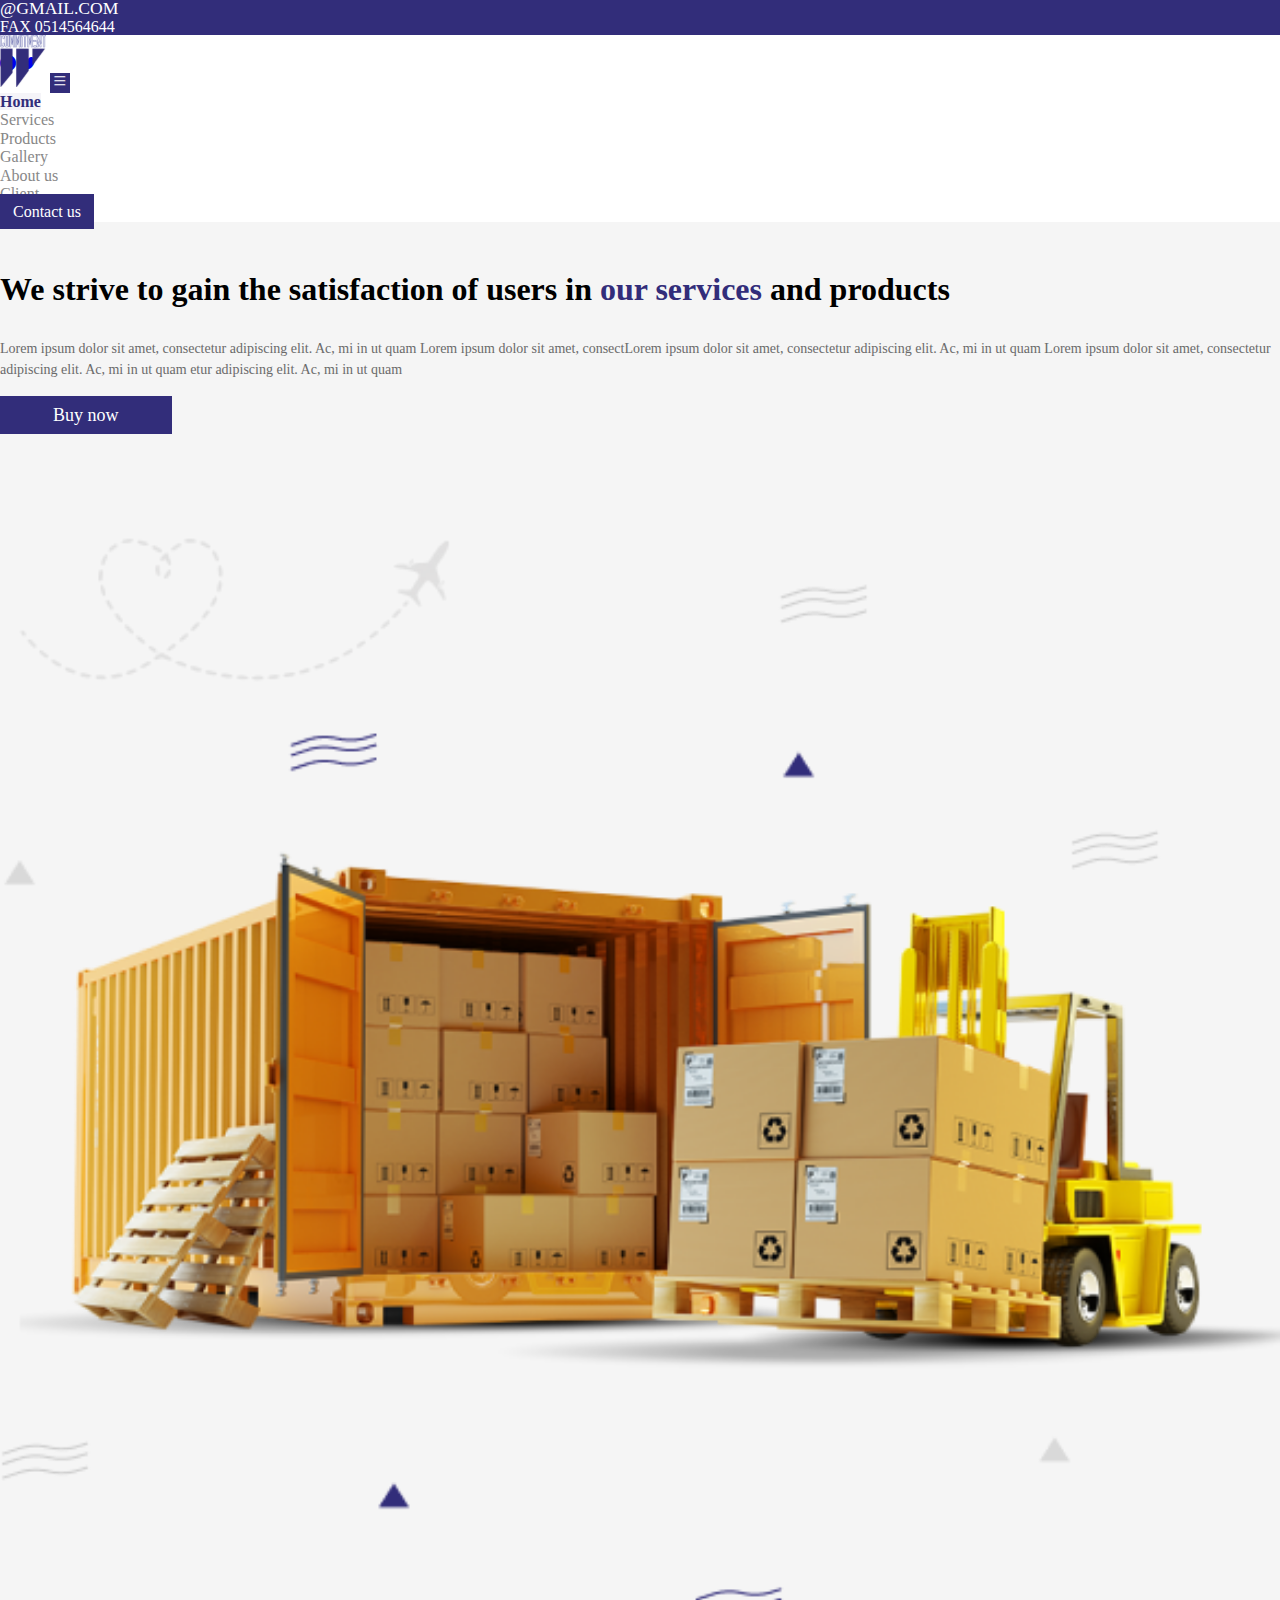
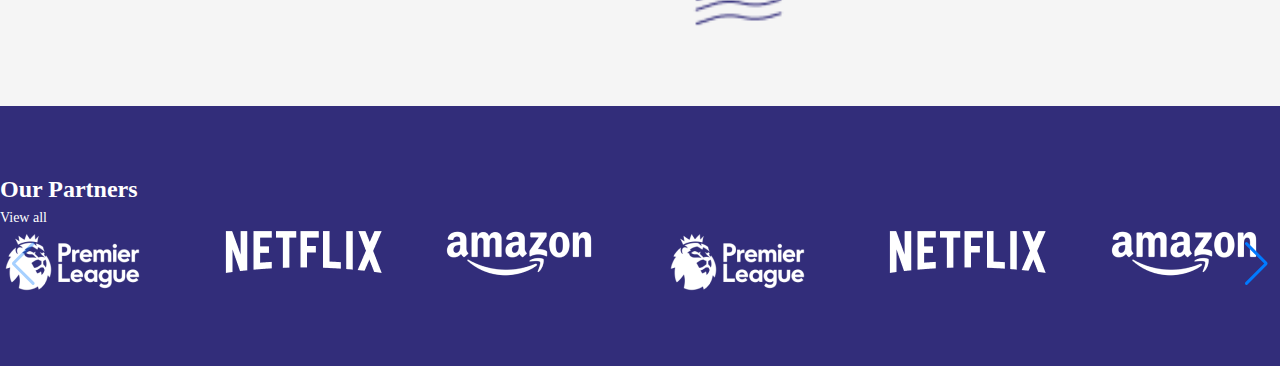
==== index.html @ 25da3bdd "inthilize" ====
<!doctype html>
<html lang="en">

<head>
    <meta charset="utf-8">
    <meta name="viewport" content="width=device-width, initial-scale=1">
    <title>شركة</title>
    <!-- cdn bootstrap -->
    <link href="https://cdn.jsdelivr.net/npm/bootstrap@5.2.3/dist/css/bootstrap.min.css" rel="stylesheet"
        integrity="sha384-rbsA2VBKQhggwzxH7pPCaAqO46MgnOM80zW1RWuH61DGLwZJEdK2Kadq2F9CUG65" crossorigin="anonymous">
    <!-- icone -->
    <link rel="stylesheet" href="https://cdn.jsdelivr.net/npm/bootstrap-icons@1.10.2/font/bootstrap-icons.css">
    <!-- normalize -->
    <link rel="stylesheet" href="css/normalize.css">
    <!-- font -->
    <link rel="preconnect" href="https://fonts.googleapis.com">
    <link rel="preconnect" href="https://fonts.gstatic.com" crossorigin>
    <link
        href="https://fonts.googleapis.com/css2?family=Poppins:ital,wght@0,100;0,200;0,300;0,400;0,500;0,600;0,700;0,800;0,900;1,100;1,200;1,300;1,500;1,600;1,700;1,800;1,900&display=swap"
        rel="stylesheet">
    <!-- swiper -->
    <link rel="stylesheet" href="https://cdn.jsdelivr.net/npm/swiper@8/swiper-bundle.min.css" />
    <!-- main css -->
    <link rel="stylesheet" href="css/main.css">
</head>

<body>
    <header class="d-flex flex-column position-sticky">
        <div class="contact-detals">
            <div class="container d-flex justify-content-around align-items-center">
                <div class="d-flex w-100">
                    <p class="ms-3 mb-0"><i class="bi bi-envelope-fill"></i> DFSF@GMAIL.COM</p>
                    <p class="ms-3 mb-0"> FAX 0514564644</p>
                    <p class="ms-3 mb-0"><i class="bi bi-telephone"></i> 0514564644</p>
                </div>
                <div class="d-flex justify-content-end flex-shrink-1">
                    <a href="#" class="me-3 mb-0 text-white"><i class="bi bi-facebook"></i></a>
                    <a href="#" class="me-3 mb-0 text-white"><i class="bi bi-twitter"></i></a>
                </div>
            </div>
        </div>
        <nav class="navbar navbar-expand-lg bg-light">
            <div class="container">
                <a class="navbar-brand" href="index.html">
                    <svg width="46" height="52" viewBox="0 0 46 52" fill="none" xmlns="http://www.w3.org/2000/svg"
                        xmlns:xlink="http://www.w3.org/1999/xlink">
                        <rect width="46" height="52" fill="url(#pattern0)" />
                        <defs>
                            <pattern id="pattern0" patternContentUnits="objectBoundingBox" width="1" height="1">
                                <use xlink:href="#image0_48_845"
                                    transform="translate(0 -0.00594909) scale(0.00359712 0.00318207)" />
                            </pattern>
                            <image id="image0_48_845" width="278" height="318"
                                xlink:href="[data-uri]" />
                        </defs>
                    </svg>
                </a>
                <button class="navbar-toggler" type="button" data-bs-toggle="collapse"
                    data-bs-target="#navbarSupportedContent" aria-controls="navbarSupportedContent"
                    aria-expanded="false" aria-label="Toggle navigation">
                    <span class="navbar-toggler-icon"><i class="bi bi-list"></i></span>
                </button>
                <div class="collapse navbar-collapse" id="navbarSupportedContent">
                    <ul class="navbar-nav me-auto mb-2 mb-lg-0">
                        <li class="nav-item">
                            <a class="nav-link active" aria-current="page" href="#">Home</a>
                        </li>
                        <li class="nav-item">
                            <a class="nav-link ps-3" aria-current="page" href="#">Services</a>
                        </li>
                        <li class="nav-item">
                            <a class="nav-link ps-3" aria-current="page" href="#">Products</a>
                        </li>
                        <li class="nav-item">
                            <a class="nav-link ps-3" aria-current="page" href="#">Gallery</a>
                        </li>
                        <li class="nav-item">
                            <a class="nav-link ps-3" aria-current="page" href="#">About us</a>
                        </li>
                        <li class="nav-item">
                            <a class="nav-link ps-3" aria-current="page" href="#">Client</a>
                        </li>
                    </ul>
                    <a href="#" class="main-button">Contact us</a>
                </div>
            </div>
        </nav>
    </header>
    <main>
        <!-- hero -->
        <section class="hero">
            <div class="container">
                <div class="row align-items-center">
                    <div class="content col-lg-6 order-1 order-lg-0">
                        <h1>We strive to gain the satisfaction of users in <span>our services</span> and products</h1>
                        <p>Lorem ipsum dolor sit amet, consectetur adipiscing elit. Ac, mi in ut quam Lorem ipsum dolor
                            sit amet, consectLorem ipsum dolor sit amet, consectetur adipiscing elit. Ac, mi in ut quam
                            Lorem ipsum dolor sit amet, consectetur adipiscing elit. Ac, mi in ut quam etur adipiscing
                            elit. Ac, mi in ut quam </p>
                        <a href="" class="main-button">Buy now</a>
                    </div>
                    <div class="img col-lg-6 order-0 order-lg-1">
                        <figure>
                            <img src="./imges/hero.png" alt="">
                        </figure>
                    </div>
                </div>
            </div>
        </section>
        <!-- hero -->
        <!-- our-partners -->
        <section class="our-partners position-relative">
            <div class="container">
                <div class="d-flex justify-content-between align-items-center">
                    <h3>Our Partners</h3>
                    <a href="">View all</a>
                </div>
            </div>
                <div class="swiper container">
                    <div class="swiper-wrapper align-items-center">
                        <div class="swiper-slide"><div class="slider-image"><img src="./imges/premier(1).png" alt="premier"></div></div>
                        <div class="swiper-slide"><div class="slider-image"><img src="./imges/net.png" alt="net"></div></div>
                        <div class="swiper-slide"><div class="slider-image"><img src="./imges/amazon.png" alt="amazon"></div></div>
                        <div class="swiper-slide"><div class="slider-image"><img src="./imges/premier(1).png" alt="premier"></div></div>
                        <div class="swiper-slide"><div class="slider-image"><img src="./imges/net.png" alt="net"></div></div>
                        <div class="swiper-slide"><div class="slider-image"><img src="./imges/amazon.png" alt="amazon"></div></div>
                        <div class="swiper-slide"><div class="slider-image"><img src="./imges/premier(1).png" alt="premier"></div></div>
                        <div class="swiper-slide"><div class="slider-image"><img src="./imges/net.png" alt="net"></div></div>
                        <div class="swiper-slide"><div class="slider-image"><img src="./imges/amazon.png" alt="amazon"></div></div>
                        <div class="swiper-slide"><div class="slider-image"><img src="./imges/premier(1).png" alt="premier"></div></div>
                        <div class="swiper-slide"><div class="slider-image"><img src="./imges/net.png" alt="net"></div></div>
                        <div class="swiper-slide"><div class="slider-image"><img src="./imges/amazon.png" alt="amazon"></div></div>
                    </div>
                    <div class="swiper-button-prev"></div>
                    <div class="swiper-button-next"></div>
                </div>
        </section>
        <!-- our-partners -->
    </main>
    <!-- bootstap -->
    <script src="https://cdn.jsdelivr.net/npm/bootstrap@5.2.3/dist/js/bootstrap.bundle.min.js"
        integrity="sha384-kenU1KFdBIe4zVF0s0G1M5b4hcpxyD9F7jL+jjXkk+Q2h455rYXK/7HAuoJl+0I4"
        crossorigin="anonymous"></script>
    <!-- swiper -->
    <script src="https://cdn.jsdelivr.net/npm/swiper@8/swiper-bundle.min.js"></script>
    <!-- main js -->
    <script src="./js/main.js"></script>
</body>

</html>
---- css/main.css ----
/* genral */
:root {
    --main-color: rgba(50, 45, 122, 1);
}

/* icone */
@import url("https://cdn.jsdelivr.net/npm/bootstrap-icons@1.10.2/font/bootstrap-icons.css");
/* font */
@import url('https://fonts.googleapis.com/css2?family=Poppins:ital,wght@0,100;0,200;0,300;0,400;0,500;0,600;0,700;0,800;0,900;1,100;1,200;1,300;1,500;1,600;1,700;1,800;1,900&display=swap');

* {
    margin: 0;
    padding: 0;
    box-sizing: border-box;
    scroll-behavior: smooth;
    transition: all 0.3s;
    -webkit-transition: all 0.3s;
    -moz-transition: all 0.3s;
    -ms-transition: all 0.3s;
    -o-transition: all 0.3s;
}

a {
    text-decoration: none;
}

ul {
    list-style: none;
}

body {
    height: 200vh;
}

.main-button {
    text-decoration: none;
    padding: 8px 12px;
    background-color: var(--main-color);
    color: #fff;
    width: fit-content;
    border: 1px solid var(--main-color);
}

.main-button:hover {
    background-color: #fff;
    color: var(--main-color);
    font-weight: 600;
}

/* genral */

/* header */

header {
    width: 100%;
    top: -35px;
    box-shadow: 0px 4px 18px rgba(218, 218, 218, 0.25);
    z-index: 1000;
}

@media (max-width: 992px) {
    header {
        top: 0;
    }
}

header .contact-detals {
    width: 100%;
    background-color: var(--main-color);
    color: white;
    height: 35px;
}

header .contact-detals .container {
    height: 100%;
}

header .contact-detals .container a:hover {
    transform: scale(1.5);
    -webkit-transform: scale(1.5);
    -moz-transform: scale(1.5);
    -ms-transform: scale(1.5);
    -o-transform: scale(1.5);
}

header .contact-detals .container p:hover {
    transform: scale(1.1);
    -webkit-transform: scale(1.1);
    -moz-transform: scale(1.1);
    -ms-transform: scale(1.1);
    -o-transform: scale(1.1);
}

@media (max-width: 992px) {
    header .contact-detals {
        display: none;
    }
}


.navbar {
    background: #FFFFFF;

}

.navbar-nav li a {
    color: #878787;
}

.navbar-nav li:hover a,
.navbar-nav li a.active {
    color: var(--main-color);
    background: rgba(50, 45, 122, 0.05);
    font-weight: bold;
}


.navbar-toggler {
    color: rgb(255, 255, 255);
    background-color: var(--main-color);
    border: 0px;
}

.navbar-toggler-icon {
    background: transparent;
    display: block;
    width: 20px;
    height: 20px;
}

.navbar-toggler-icon i {
    width: 100%;
    height: 100%;
    color: #fff;
}

/* header */

/* hero */
.hero {
    background: #F5F5F5;
    padding: 43px 0 73px 0;
}

.hero .content h1 {
    font-weight: 700;
    font-size: 32px;
    line-height: 48px; 
    color: #000000;
    margin: 0;
}
@media (max-width: 992px) {
    .hero .content h1 {
        font-weight: 600;
        font-size: 24px;
    }
}
.hero .content h1 span {
    color: rgba(50, 45, 122, 1);
}

.hero .content p {
    margin: 25px 0;
    font-weight: 400;
    font-size: 14px;
    line-height: 21px;
    color: #6A6A6A;
}

.hero .content .main-button {
    padding: 8px 52px;
    font-size: 18px;
}

.hero .img figure {
    margin: 0;
    width: 100%;
}

.hero .img figure img {
    width: 100%;
    height: 100%;
}

/* hero */
.our-partners{
    padding: 65px 0;
    background-color: var(--main-color);
}

.our-partners .d-flex h3{
    font-weight: 700;
    font-size: 24px;
    line-height: 36px;
    color: #FFFFFF;
    position: relative;
}
.our-partners .d-flex h3::after{
    content: "";
    position: absolute;
    top: 50%;
    left: 110%;
    display: block;
    background-color: #fff;
    width: 100%;
    height: 1px;
}
.our-partners .d-flex a{
    font-weight: 400;
    font-size: 14px;
    line-height: 21px;
    color: #FFFFFF;
}
.our-partners .d-flex a:hover{
    text-decoration: underline;
}
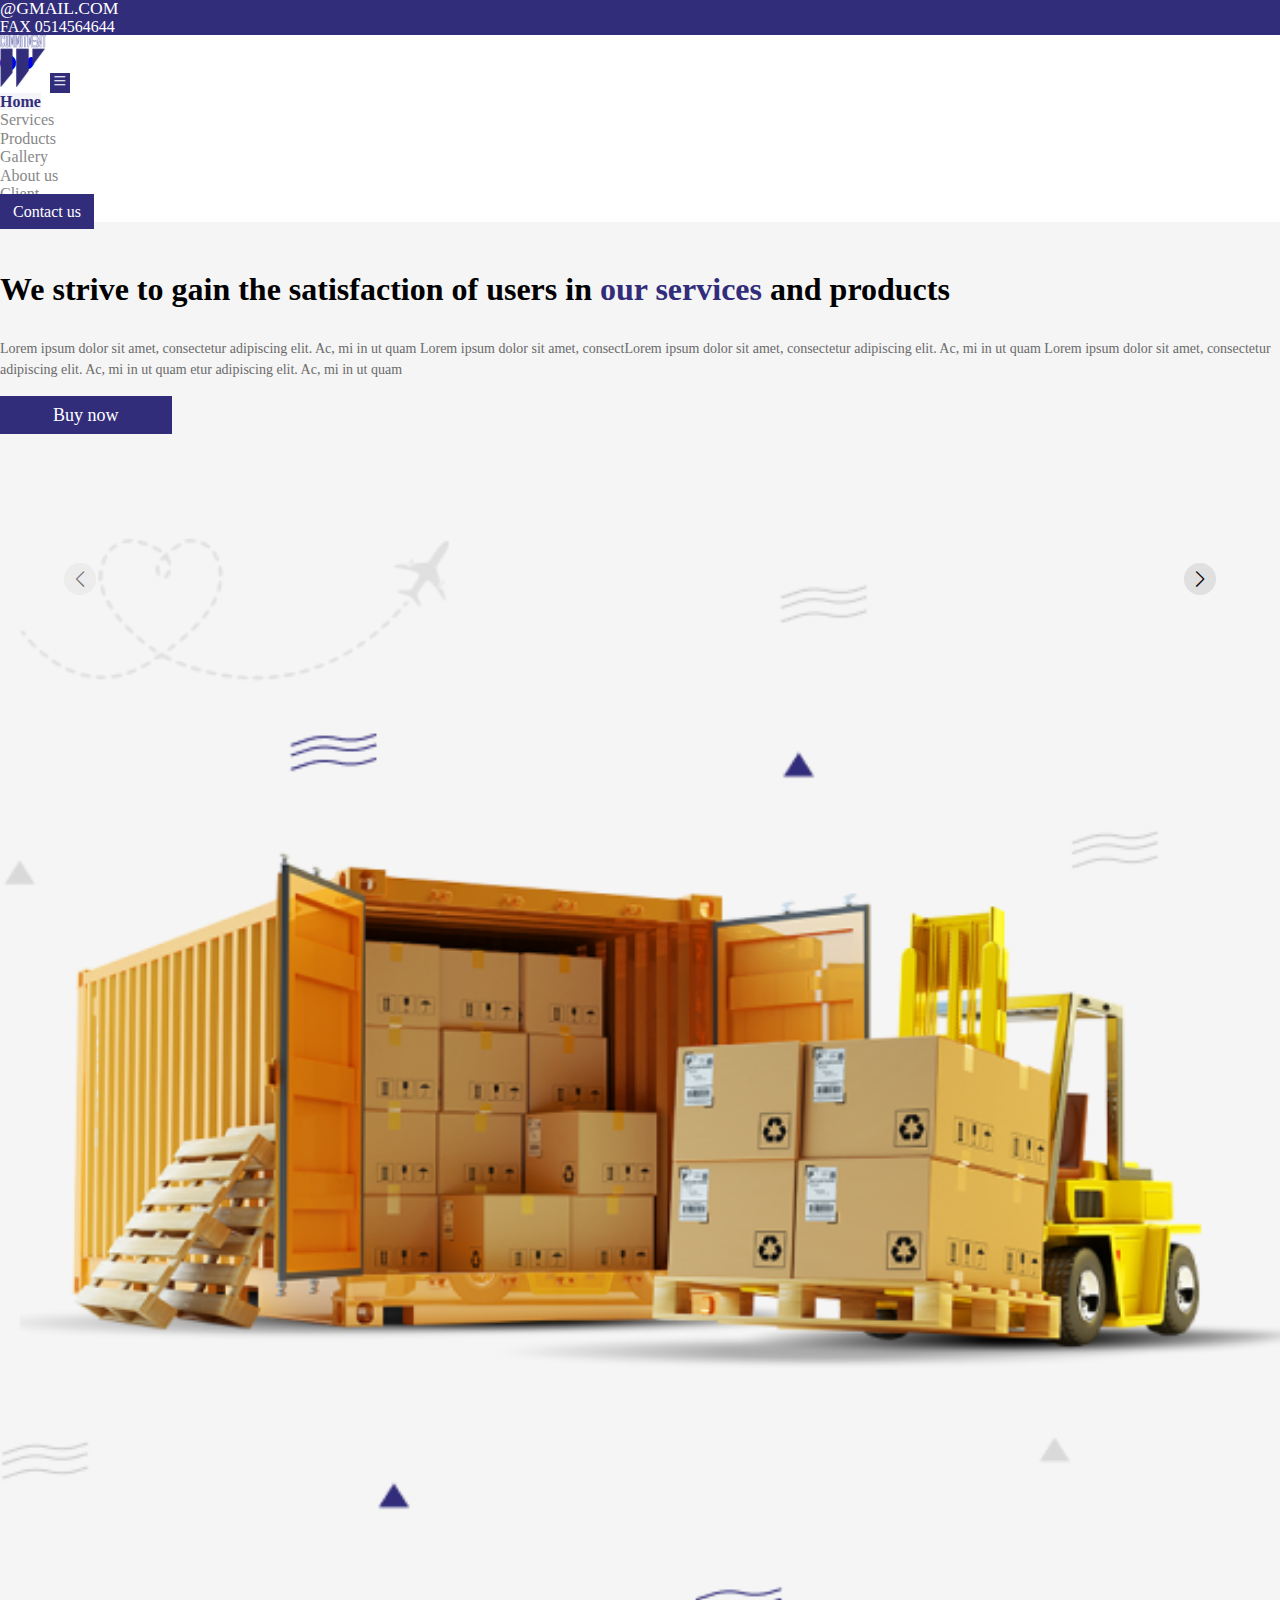
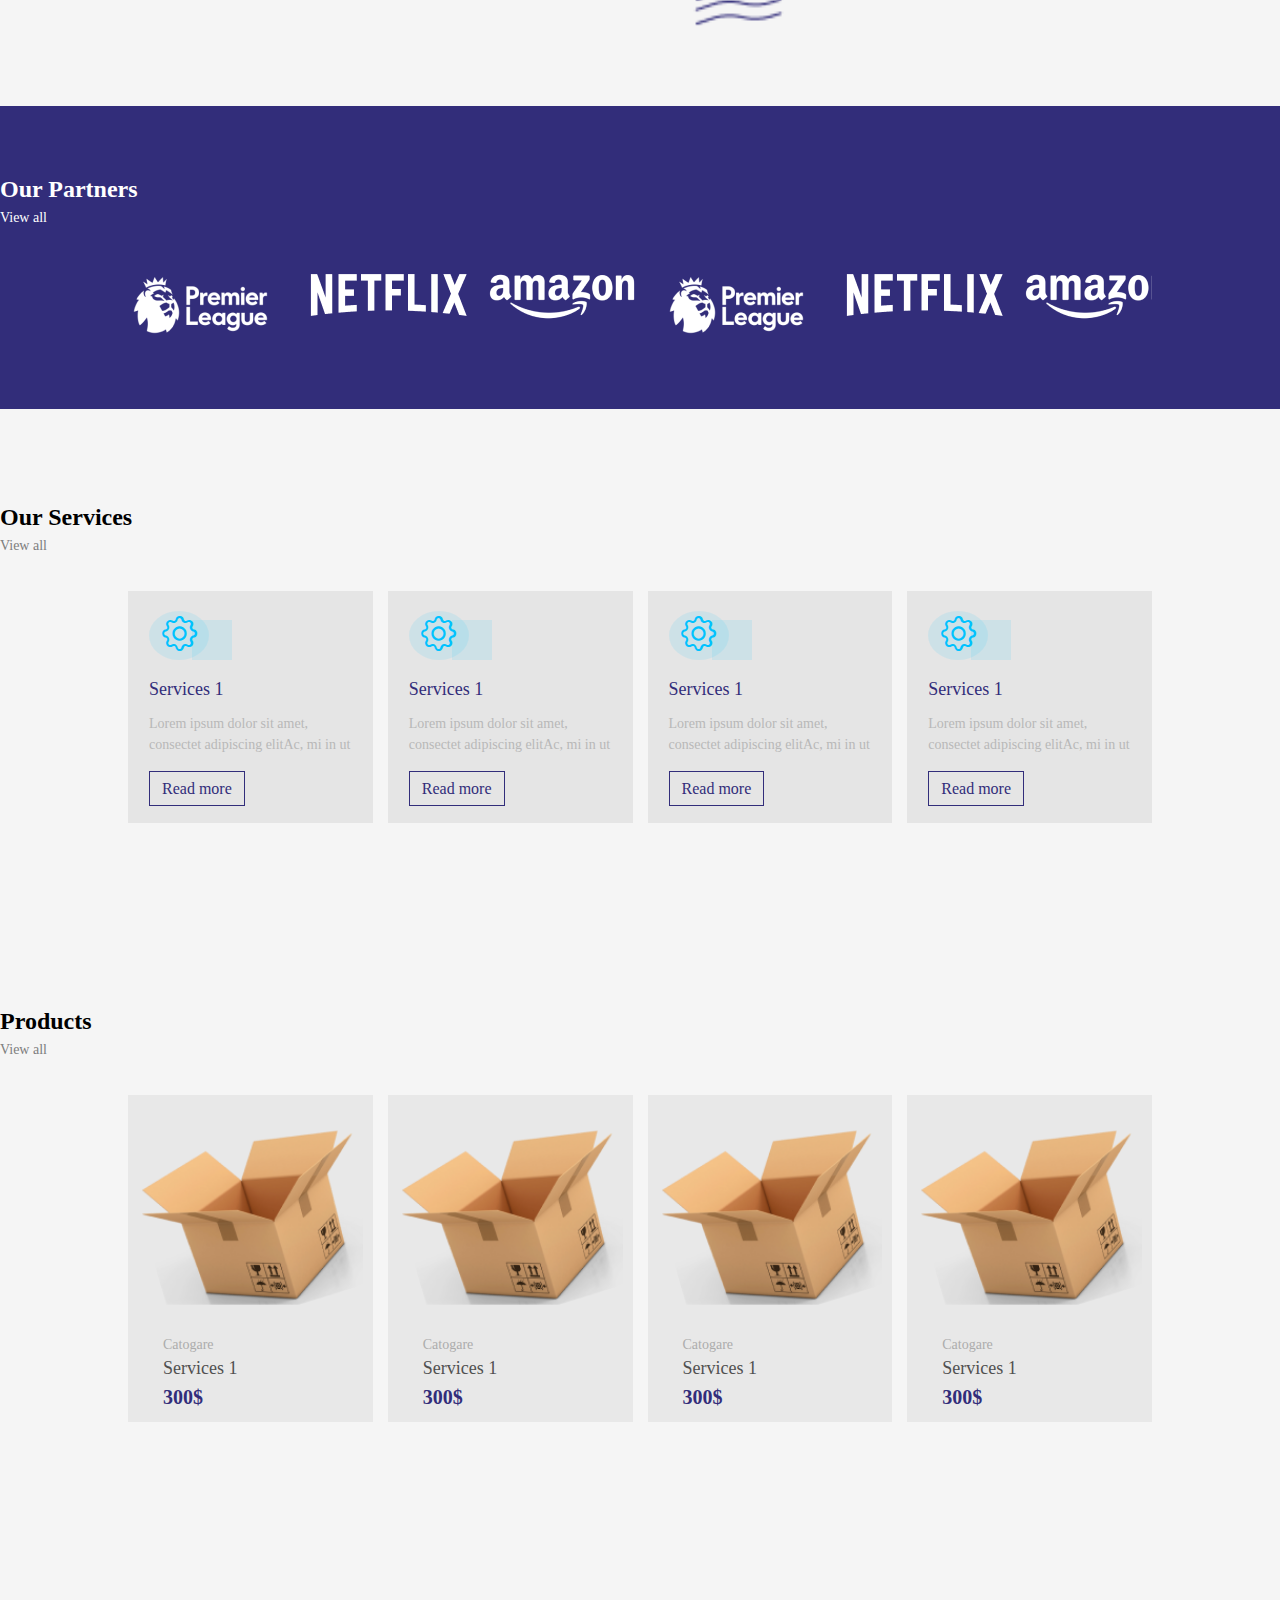
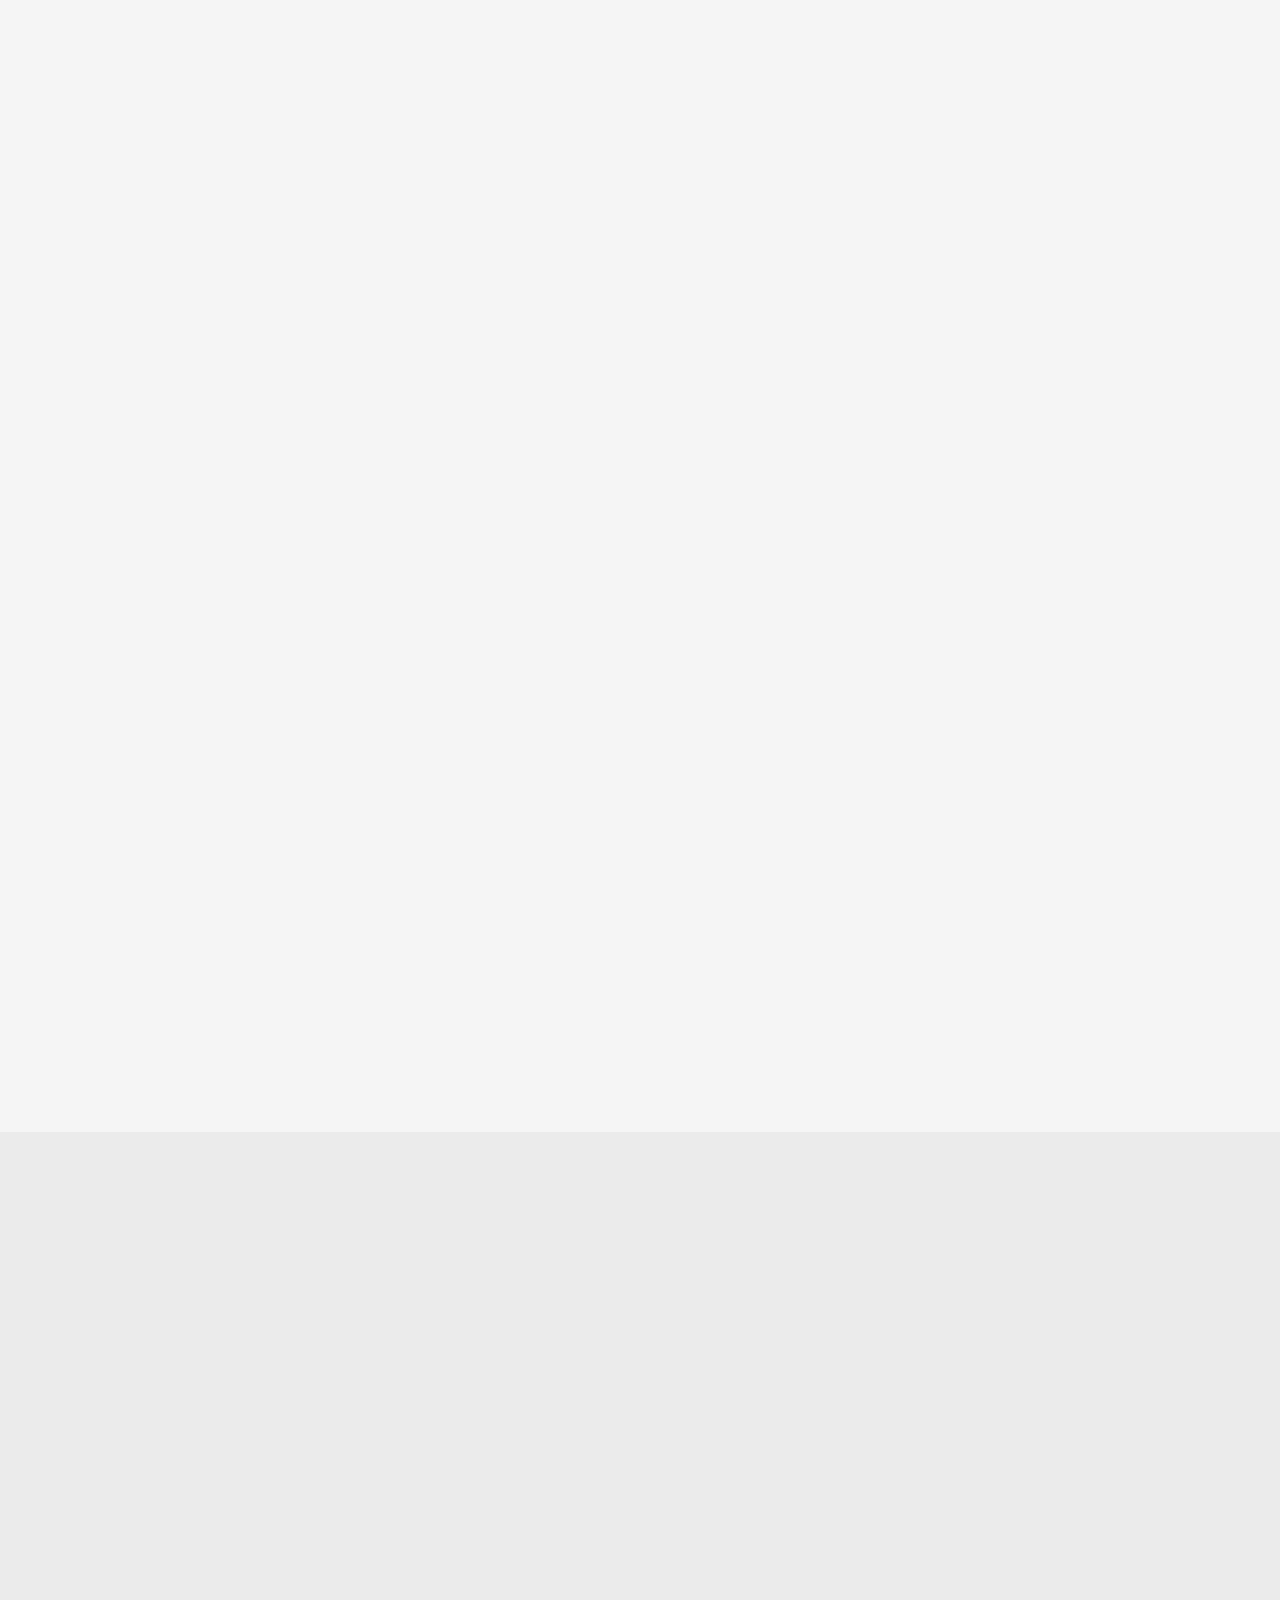
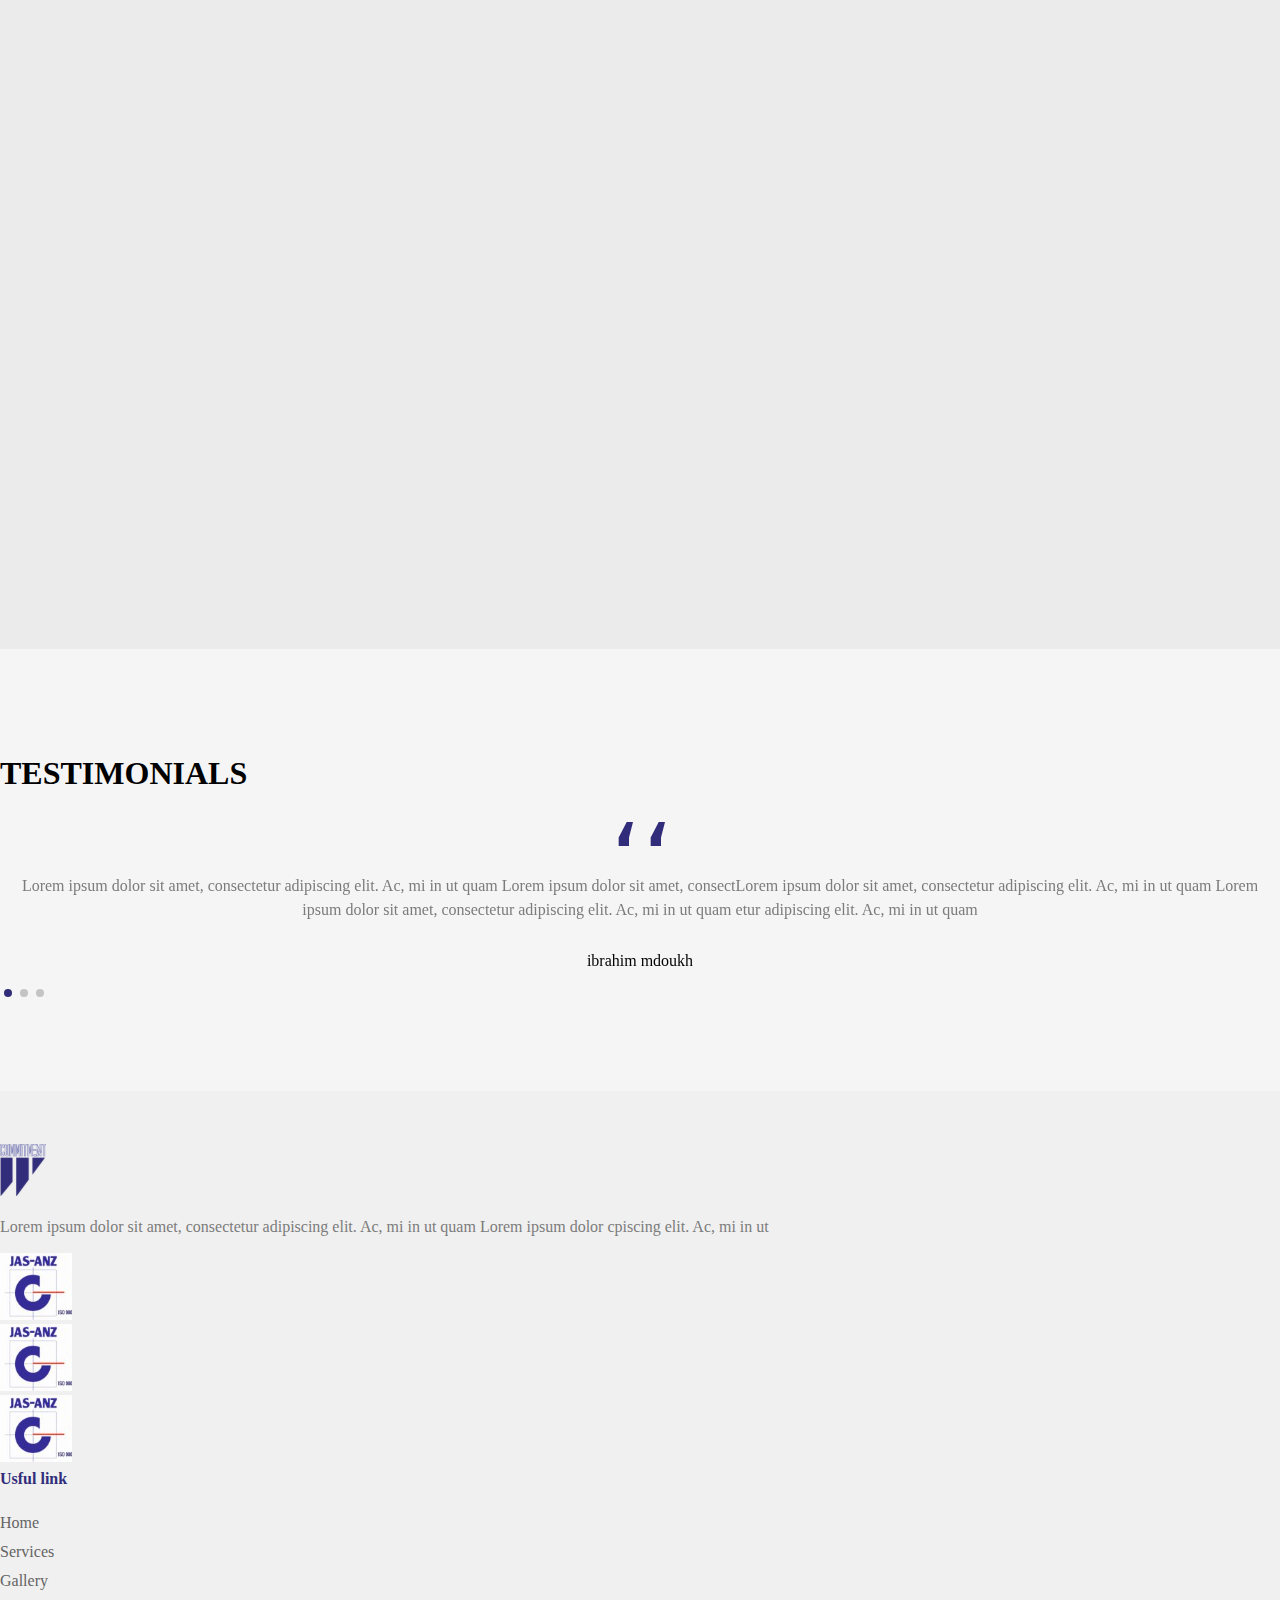
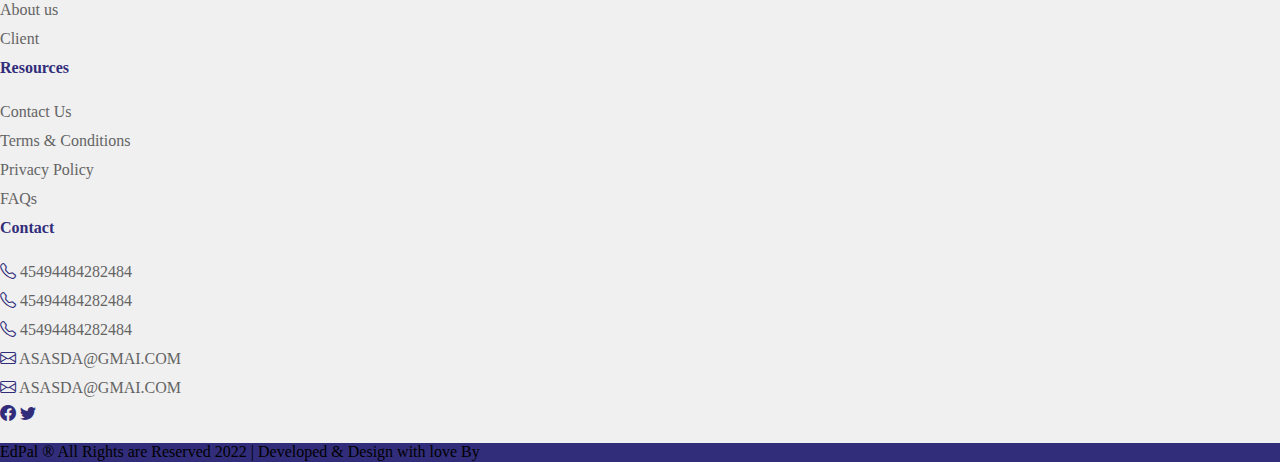
==== commit b2fed693: "main page" ====
--- a/index.html
+++ b/index.html
@@ -20,11 +20,14 @@
         rel="stylesheet">
     <!-- swiper -->
     <link rel="stylesheet" href="https://cdn.jsdelivr.net/npm/swiper@8/swiper-bundle.min.css" />
+    <!-- animat css -->
+    <link rel="stylesheet" href="css/animate.css">
     <!-- main css -->
     <link rel="stylesheet" href="css/main.css">
 </head>
 
 <body>
+    <!-- header -->
     <header class="d-flex flex-column position-sticky">
         <div class="contact-detals">
             <div class="container d-flex justify-content-around align-items-center">
@@ -63,7 +66,7 @@
                 <div class="collapse navbar-collapse" id="navbarSupportedContent">
                     <ul class="navbar-nav me-auto mb-2 mb-lg-0">
                         <li class="nav-item">
-                            <a class="nav-link active" aria-current="page" href="#">Home</a>
+                            <a class="nav-link ps-3 active" aria-current="page" href="#">Home</a>
                         </li>
                         <li class="nav-item">
                             <a class="nav-link ps-3" aria-current="page" href="#">Services</a>
@@ -86,11 +89,12 @@
             </div>
         </nav>
     </header>
+    <!-- header -->
     <main>
         <!-- hero -->
         <section class="hero">
             <div class="container">
-                <div class="row align-items-center">
+                <div class="row align-items-center wow fadeInLeft">
                     <div class="content col-lg-6 order-1 order-lg-0">
                         <h1>We strive to gain the satisfaction of users in <span>our services</span> and products</h1>
                         <p>Lorem ipsum dolor sit amet, consectetur adipiscing elit. Ac, mi in ut quam Lorem ipsum dolor
@@ -99,7 +103,7 @@
                             elit. Ac, mi in ut quam </p>
                         <a href="" class="main-button">Buy now</a>
                     </div>
-                    <div class="img col-lg-6 order-0 order-lg-1">
+                    <div class="img col-lg-6 order-0 order-lg-1 wow fadeInRight">
                         <figure>
                             <img src="./imges/hero.png" alt="">
                         </figure>
@@ -116,33 +120,429 @@
                     <a href="">View all</a>
                 </div>
             </div>
-                <div class="swiper container">
-                    <div class="swiper-wrapper align-items-center">
-                        <div class="swiper-slide"><div class="slider-image"><img src="./imges/premier(1).png" alt="premier"></div></div>
-                        <div class="swiper-slide"><div class="slider-image"><img src="./imges/net.png" alt="net"></div></div>
-                        <div class="swiper-slide"><div class="slider-image"><img src="./imges/amazon.png" alt="amazon"></div></div>
-                        <div class="swiper-slide"><div class="slider-image"><img src="./imges/premier(1).png" alt="premier"></div></div>
-                        <div class="swiper-slide"><div class="slider-image"><img src="./imges/net.png" alt="net"></div></div>
-                        <div class="swiper-slide"><div class="slider-image"><img src="./imges/amazon.png" alt="amazon"></div></div>
-                        <div class="swiper-slide"><div class="slider-image"><img src="./imges/premier(1).png" alt="premier"></div></div>
-                        <div class="swiper-slide"><div class="slider-image"><img src="./imges/net.png" alt="net"></div></div>
-                        <div class="swiper-slide"><div class="slider-image"><img src="./imges/amazon.png" alt="amazon"></div></div>
-                        <div class="swiper-slide"><div class="slider-image"><img src="./imges/premier(1).png" alt="premier"></div></div>
-                        <div class="swiper-slide"><div class="slider-image"><img src="./imges/net.png" alt="net"></div></div>
-                        <div class="swiper-slide"><div class="slider-image"><img src="./imges/amazon.png" alt="amazon"></div></div>
-                    </div>
-                    <div class="swiper-button-prev"></div>
-                    <div class="swiper-button-next"></div>
-                </div>
+            <div class="swiper swiperr container">
+                <div class="swiper-wrapper align-items-center">
+                    <div class="swiper-slide">
+                        <div class="slider-image text-center"><img src="./imges/premier(1).png" alt="premier"></div>
+                    </div>
+                    <div class="swiper-slide">
+                        <div class="slider-image text-center"><img src="./imges/net.png" alt="net"></div>
+                    </div>
+                    <div class="swiper-slide">
+                        <div class="slider-image text-center"><img src="./imges/amazon.png" alt="amazon"></div>
+                    </div>
+                    <div class="swiper-slide">
+                        <div class="slider-image text-center"><img src="./imges/premier(1).png" alt="premier"></div>
+                    </div>
+                    <div class="swiper-slide">
+                        <div class="slider-image text-center"><img src="./imges/net.png" alt="net"></div>
+                    </div>
+                    <div class="swiper-slide">
+                        <div class="slider-image text-center"><img src="./imges/amazon.png" alt="amazon"></div>
+                    </div>
+                    <div class="swiper-slide">
+                        <div class="slider-image text-center"><img src="./imges/premier(1).png" alt="premier"></div>
+                    </div>
+                    <div class="swiper-slide">
+                        <div class="slider-image text-center"><img src="./imges/net.png" alt="net"></div>
+                    </div>
+                    <div class="swiper-slide">
+                        <div class="slider-image text-center"><img src="./imges/amazon.png" alt="amazon"></div>
+                    </div>
+                    <div class="swiper-slide">
+                        <div class="slider-image text-center"><img src="./imges/premier(1).png" alt="premier"></div>
+                    </div>
+                    <div class="swiper-slide">
+                        <div class="slider-image text-center"><img src="./imges/net.png" alt="net"></div>
+                    </div>
+                    <div class="swiper-slide">
+                        <div class="slider-image text-center"><img src="./imges/amazon.png" alt="amazon"></div>
+                    </div>
+                </div>
+            </div>
+            <div class="swiper-button-prevr swiper-button-prev"></div>
+            <div class="swiper-button-nextr swiper-button-next"></div>
         </section>
         <!-- our-partners -->
+        <!-- Our Services-->
+        <section class="our-services position-relative">
+            <div class="container">
+                <div class="d-flex justify-content-between align-items-center">
+                    <h3>Our Services</h3>
+                    <a href="">View all</a>
+                </div>
+            </div>
+            <div class="swiper swiper1">
+                <div class="swiper-wrapper">
+                    <div class="swiper-slide">
+                        <article>
+                            <i class="bi bi-gear"></i>
+                            <div class="content">
+                                <h4>Services 1</h4>
+                                <p>Lorem ipsum dolor sit amet, consectet adipiscing elitAc, mi in ut</p>
+                                <a href="#" class="sec-button">Read more</a>
+                            </div>
+                        </article>
+                    </div>
+                    <div class="swiper-slide">
+                        <article>
+                            <i class="bi bi-gear"></i>
+                            <div class="content">
+                                <h4>Services 1</h4>
+                                <p>Lorem ipsum dolor sit amet, consectet adipiscing elitAc, mi in ut</p>
+                                <a href="#" class="sec-button">Read more</a>
+                            </div>
+                        </article>
+                    </div>
+                    <div class="swiper-slide">
+                        <article>
+                            <i class="bi bi-gear"></i>
+                            <div class="content">
+                                <h4>Services 1</h4>
+                                <p>Lorem ipsum dolor sit amet, consectet adipiscing elitAc, mi in ut</p>
+                                <a href="#" class="sec-button">Read more</a>
+                            </div>
+                        </article>
+                    </div>
+                    <div class="swiper-slide">
+                        <article>
+                            <i class="bi bi-gear"></i>
+                            <div class="content">
+                                <h4>Services 1</h4>
+                                <p>Lorem ipsum dolor sit amet, consectet adipiscing elitAc, mi in ut</p>
+                                <a href="#" class="sec-button">Read more</a>
+                            </div>
+                        </article>
+                    </div>
+                    <div class="swiper-slide">
+                        <article>
+                            <i class="bi bi-gear"></i>
+                            <div class="content">
+                                <h4>Services 1</h4>
+                                <p>Lorem ipsum dolor sit amet, consectet adipiscing elitAc, mi in ut</p>
+                                <a href="#" class="sec-button">Read more</a>
+                            </div>
+                        </article>
+                    </div>
+                    <div class="swiper-slide">
+                        <article>
+                            <i class="bi bi-gear"></i>
+                            <div class="content">
+                                <h4>Services 1</h4>
+                                <p>Lorem ipsum dolor sit amet, consectet adipiscing elitAc, mi in ut</p>
+                                <a href="#" class="sec-button">Read more</a>
+                            </div>
+                        </article>
+                    </div>
+                    <div class="swiper-slide">
+                        <article>
+                            <i class="bi bi-gear"></i>
+                            <div class="content">
+                                <h4>Services 1</h4>
+                                <p>Lorem ipsum dolor sit amet, consectet adipiscing elitAc, mi in ut</p>
+                                <a href="#" class="sec-button">Read more</a>
+                            </div>
+                        </article>
+                    </div>
+                    <div class="swiper-slide">
+                        <article>
+                            <i class="bi bi-gear"></i>
+                            <div class="content">
+                                <h4>Services 1</h4>
+                                <p>Lorem ipsum dolor sit amet, consectet adipiscing elitAc, mi in ut</p>
+                                <a href="#" class="sec-button">Read more</a>
+                            </div>
+                        </article>
+                    </div>
+                </div>
+            </div>
+            <div class="myprev1 swiper-button-prev"></div>
+            <div class="mynext1 swiper-button-next"></div>
+        </section>
+        <!-- Our Services-->
+        <!-- products -->
+        <section class="products position-relative">
+            <div class="container">
+                <div class="d-flex justify-content-between align-items-center">
+                    <h3>Products</h3>
+                    <a href="">View all</a>
+                </div>
+            </div>
+            <div class="swiper swiper2">
+                <div class="swiper-wrapper">
+                    <div class="swiper-slide">
+                        <article>
+                            <figure>
+                                <img src="./imges/kisspng-webpack-blog-package-delivery-javascript-vue-js-5cb223531dd863 1.png"
+                                    alt="">
+                            </figure>
+                            <div class="content">
+                                <p>Catogare</p>
+                                <h4>Services 1</h4>
+                                <span>300$</span>
+                            </div>
+                        </article>
+                    </div>
+                    <div class="swiper-slide">
+                        <article>
+                            <figure>
+                                <img src="./imges/kisspng-webpack-blog-package-delivery-javascript-vue-js-5cb223531dd863 1.png"
+                                    alt="">
+                            </figure>
+                            <div class="content">
+                                <p>Catogare</p>
+                                <h4>Services 1</h4>
+                                <span>300$</span>
+                            </div>
+                        </article>
+                    </div>
+                    <div class="swiper-slide">
+                        <article>
+                            <figure>
+                                <img src="./imges/kisspng-webpack-blog-package-delivery-javascript-vue-js-5cb223531dd863 1.png"
+                                    alt="">
+                            </figure>
+                            <div class="content">
+                                <p>Catogare</p>
+                                <h4>Services 1</h4>
+                                <span>300$</span>
+                            </div>
+                        </article>
+                    </div>
+                    <div class="swiper-slide">
+                        <article>
+                            <figure>
+                                <img src="./imges/kisspng-webpack-blog-package-delivery-javascript-vue-js-5cb223531dd863 1.png"
+                                    alt="">
+                            </figure>
+                            <div class="content">
+                                <p>Catogare</p>
+                                <h4>Services 1</h4>
+                                <span>300$</span>
+                            </div>
+                        </article>
+                    </div>
+                    <div class="swiper-slide">
+                        <article>
+                            <figure>
+                                <img src="./imges/kisspng-webpack-blog-package-delivery-javascript-vue-js-5cb223531dd863 1.png"
+                                    alt="">
+                            </figure>
+                            <div class="content">
+                                <p>Catogare</p>
+                                <h4>Services 1</h4>
+                                <span>300$</span>
+                            </div>
+                        </article>
+                    </div>
+                    <div class="swiper-slide">
+                        <article>
+                            <figure>
+                                <img src="./imges/kisspng-webpack-blog-package-delivery-javascript-vue-js-5cb223531dd863 1.png"
+                                    alt="">
+                            </figure>
+                            <div class="content">
+                                <p>Catogare</p>
+                                <h4>Services 1</h4>
+                                <span>300$</span>
+                            </div>
+                        </article>
+                    </div>
+                    <div class="swiper-slide">
+                        <article>
+                            <figure>
+                                <img src="./imges/kisspng-webpack-blog-package-delivery-javascript-vue-js-5cb223531dd863 1.png"
+                                    alt="">
+                            </figure>
+                            <div class="content">
+                                <p>Catogare</p>
+                                <h4>Services 1</h4>
+                                <span>300$</span>
+                            </div>
+                        </article>
+                    </div>
+                    <div class="swiper-slide">
+                        <article>
+                            <figure>
+                                <img src="./imges/kisspng-webpack-blog-package-delivery-javascript-vue-js-5cb223531dd863 1.png"
+                                    alt="">
+                            </figure>
+                            <div class="content">
+                                <p>Catogare</p>
+                                <h4>Services 1</h4>
+                                <span>300$</span>
+                            </div>
+                        </article>
+                    </div>
+                </div>
+            </div>
+            <div class="myprev2 swiper-button-prev"></div>
+            <div class="mynext2 swiper-button-next"></div>
+        </section>
+        <!-- products -->
+        <!-- Why Choose us-->
+        <section class="chooseus">
+            <div class="container">
+                <div class="row align-items-center wow fadeInLeft">
+                    <div class="content col-lg-6 order-1 order-lg-0">
+                        <h2><span>Why</span> Choose us</h2>
+                        <p>Lorem ipsum dolor sit amet, consectetur adipiscing elit. Ac, mi in ut quam Lorem ipsum dolor
+                            sit amet, consectLorem ipsum dolor sit amet, consectetur adipiscing elit. Ac, mi in ut quam
+                            Lorem ipsum dolor sit amet, consectetur adipiscing elit. Ac, mi in ut quam etur adipiscing
+                            elit. Ac, mi in ut quam </p>
+                        <p>Lorem ipsum dolor sit amet, consectetur adipiscing elit. Ac, mi in ut quam Lorem ipsum dolor
+                            sit amet, consectLorem ipsum dolor sit amet, consectetur adipiscing elit. Ac, mi in ut quam
+                            Lorem ipsum dolor sit amet, consectetur adipiscing elit. Ac, mi in ut quam etur adipiscing
+                            elit. Ac, mi in ut quam </p>
+                    </div>
+                    <div class="img col-lg-6 order-0 order-lg-1 fadeInRight">
+                        <figure>
+                            <img src="./imges/chooseus.png" alt="">
+                        </figure>
+                    </div>
+                </div>
+            </div>
+        </section>
+        <!-- Why Choose us-->
+        <!-- who -->
+        <section class="who">
+            <div class="container">
+                <div class="row align-items-center wow flipInY">
+                    <div class="content col-lg-6 order-1 order-lg-0">
+                        <h2>Who <span>We Are ?</span></h2>
+                        <p>Lorem ipsum dolor sit amet, consectetur adipiscing elit. Ac, mi in ut quam Lorem ipsum dolor
+                            sit amet, consectLorem ipsum dolor sit amet, consectetur adipiscing elit. Ac, mi in ut quam
+                            Lorem ipsum dolor sit amet, consectetur adipiscing elit. Ac, mi in ut quam etur adipiscing
+                            elit. Ac, mi in ut quam </p>
+                        <a href="" class="sec-button">Buy now</a>
+                    </div>
+                    <div class="img col-lg-6 order-0 order-lg-1 wow fadeInDown">
+                        <figure>
+                            <img src="./imges/who.png" alt="">
+                        </figure>
+                    </div>
+                </div>
+            </div>
+        </section>
+        <!-- who -->
+        <!-- test -->
+        <section class="test">
+            <div class="container text-center">
+                <h2>TESTIMONIALS</h2>
+                <div class="swiper swiper3">
+                    <div class="swiper-wrapper">
+                        <div class="swiper-slide">
+                            <article>
+                                <p>Lorem ipsum dolor sit amet, consectetur adipiscing elit. Ac, mi in ut quam Lorem
+                                    ipsum dolor sit amet, consectLorem ipsum dolor sit amet, consectetur adipiscing
+                                    elit. Ac, mi in ut quam Lorem ipsum dolor sit amet, consectetur adipiscing elit. Ac,
+                                    mi in ut quam etur adipiscing elit. Ac, mi in ut quam </p>
+                                <h4>ibrahim mdoukh</h4>
+                            </article>
+                        </div>
+                        <div class="swiper-slide">
+                            <article>
+                                <p>Lorem ipsum dolor sit amet, consectetur adipiscing elit. Ac, mi in ut quam Lorem
+                                    ipsum dolor sit amet, consectLorem ipsum dolor sit amet, consectetur adipiscing
+                                    elit. Ac, mi in ut quam Lorem ipsum dolor sit amet, consectetur adipiscing elit. Ac,
+                                    mi in ut quam etur adipiscing elit. Ac, mi in ut quam </p>
+                                <h4>ibrahim mdoukh</h4>
+                            </article>
+                        </div>
+                        <div class="swiper-slide">
+                            <article>
+                                <p>Lorem ipsum dolor sit amet, consectetur adipiscing elit. Ac, mi in ut quam Lorem
+                                    ipsum dolor sit amet, consectLorem ipsum dolor sit amet, consectetur adipiscing
+                                    elit. Ac, mi in ut quam Lorem ipsum dolor sit amet, consectetur adipiscing elit. Ac,
+                                    mi in ut quam etur adipiscing elit. Ac, mi in ut quam </p>
+                                <h4>ibrahim mdoukh</h4>
+                            </article>
+                        </div>
+                    </div>
+                    <div class="swiper-pagination3"></div>
+                </div>
+            </div>
+        </section>
+        <!-- test -->
     </main>
+    <!-- footer -->
+    <footer>
+        <div class="container">
+            <div class="row">
+                <div class="col-4">
+                    <a class="navbar-brand" href="index.html">
+                        <svg width="46" height="52" viewBox="0 0 46 52" fill="none" xmlns="http://www.w3.org/2000/svg"
+                            xmlns:xlink="http://www.w3.org/1999/xlink">
+                            <rect width="46" height="52" fill="url(#pattern0)" />
+                            <defs>
+                                <pattern id="pattern0" patternContentUnits="objectBoundingBox" width="1" height="1">
+                                    <use xlink:href="#image0_48_845"
+                                        transform="translate(0 -0.00594909) scale(0.00359712 0.00318207)" />
+                                </pattern>
+                                <image id="image0_48_845" width="278" height="318"
+                                    xlink:href="[data-uri]" />
+                            </defs>
+                        </svg>
+                    </a>
+                    <p>Lorem ipsum dolor sit amet, consectetur adipiscing elit. Ac, mi in ut quam Lorem ipsum dolor  cpiscing elit. Ac, mi in ut </p>
+                    <div class="row">
+                        <div class="col-4"><img src="./imges/image 1.png" alt=""></div>
+                        <div class="col-4"><img src="./imges/image 1.png" alt=""></div>
+                        <div class="col-4"><img src="./imges/image 1.png" alt=""></div>
+                    </div>
+                </div>
+                <div class="col-2">
+                    <h4>Usful link</h4>
+                    <ul>
+                        <li><a href="#">Home</a></li>
+                        <li><a href="#">Services</a></li>
+                        <li><a href="#">Gallery</a></li>
+                        <li><a href="#">About us</a></li>
+                        <li><a href="#">Client</a></li>
+                    </ul>
+                </div>
+                <div class="col-3">
+                    <h4>Resources</h4>
+                    <ul>
+                        <li><a href="#">Contact Us</a></li>
+                        <li><a href="#">Terms & Conditions</a></li>
+                        <li><a href="#">Privacy Policy</a></li>
+                        <li><a href="#">FAQs</a></li>
+                    </ul>
+                </div>
+                <div class="col-3">
+                    <h4>Contact</h4>
+                    <ul>
+                        <li><i class="bi bi-telephone"></i> 45494484282484</li>
+                        <li><i class="bi bi-telephone"></i> 45494484282484</li>
+                        <li><i class="bi bi-telephone"></i> 45494484282484</li>
+                        <li><i class="bi bi-envelope"></i> ASASDA@GMAI.COM</li>
+                        <li><i class="bi bi-envelope"></i> ASASDA@GMAI.COM</li>
+                    </ul>
+                    <div class="d-flex">
+                    <a href="#" class="me-3 mb-0 text-white"><i class="bi bi-facebook"></i></a>
+                    <a href="#" class="me-3 mb-0 text-white"><i class="bi bi-twitter"></i></a>
+                </div>
+                </div>
+            </div>
+        </div>
+        <div class="sub-footer text-center text-white">
+            EdPal ® All Rights are Reserved 2022 | Developed & Design with love By 
+        </div>
+    </footer>
+    <!-- footer -->
+
+
+
+
     <!-- bootstap -->
     <script src="https://cdn.jsdelivr.net/npm/bootstrap@5.2.3/dist/js/bootstrap.bundle.min.js"
         integrity="sha384-kenU1KFdBIe4zVF0s0G1M5b4hcpxyD9F7jL+jjXkk+Q2h455rYXK/7HAuoJl+0I4"
         crossorigin="anonymous"></script>
     <!-- swiper -->
     <script src="https://cdn.jsdelivr.net/npm/swiper@8/swiper-bundle.min.js"></script>
+    <!-- wow.js -->
+    <script src="js/wow.min.js"></script>
     <!-- main js -->
     <script src="./js/main.js"></script>
 </body>
--- a/css/main.css
+++ b/css/main.css
@@ -29,7 +29,7 @@
 }
 
 body {
-    height: 200vh;
+    background: #F5F5F5;
 }
 
 .main-button {
@@ -47,6 +47,21 @@
     font-weight: 600;
 }
 
+.sec-button {
+    text-decoration: none;
+    padding: 8px 12px;
+    background-color: transparent;
+    color: var(--main-color);
+    width: fit-content;
+    border: 1px solid var(--main-color);
+}
+
+.sec-button:hover {
+    background-color: var(--main-color);
+    color: white;
+    font-weight: 600;
+}
+
 /* genral */
 
 /* header */
@@ -145,16 +160,18 @@
 .hero .content h1 {
     font-weight: 700;
     font-size: 32px;
-    line-height: 48px; 
+    line-height: 48px;
     color: #000000;
     margin: 0;
 }
+
 @media (max-width: 992px) {
     .hero .content h1 {
         font-weight: 600;
         font-size: 24px;
     }
 }
+
 .hero .content h1 span {
     color: rgba(50, 45, 122, 1);
 }
@@ -183,58 +200,555 @@
 }
 
 /* hero */
-.our-partners{
+
+/* .our-partners */
+.our-partners {
     padding: 65px 0;
     background-color: var(--main-color);
 }
 
-.our-partners .d-flex h3{
+.our-partners .d-flex {
+    margin-bottom: 43px;
+}
+
+.our-partners .d-flex h3 {
     font-weight: 700;
     font-size: 24px;
     line-height: 36px;
     color: #FFFFFF;
     position: relative;
 }
-.our-partners .d-flex h3::after{
+
+.our-partners .d-flex h3::after {
     content: "";
     position: absolute;
     top: 50%;
     left: 110%;
-    display: block;
+    display: none;
     background-color: #fff;
     width: 100%;
     height: 1px;
 }
-.our-partners .d-flex a{
+
+@media(min-width:768) {
+    .our-partners .d-flex h3::after {
+        display: block;
+    }
+}
+
+.our-partners .d-flex a {
     font-weight: 400;
     font-size: 14px;
     line-height: 21px;
     color: #FFFFFF;
 }
-.our-partners .d-flex a:hover{
+
+.our-partners .d-flex a:hover {
     text-decoration: underline;
 }
 
 
-
-
-
-
-
-
-
-
-
-
-
-
-
-
-
-
-
-
-
-
-
-
+.our-partners .swiper {
+    width: 80%;
+}
+
+.our-partners .swiper-button-prevr {
+    width: 10%;
+    left: 5%;
+}
+
+.our-partners .swiper-button-nextr {
+    width: 10%;
+    right: 5%;
+}
+
+.our-partners .swiper-button-nextr,
+.our-partners .swiper-button-prevr {
+    top: 65%;
+    width: 32px;
+    height: 32px;
+    background-color: rgba(255, 255, 255, 0.05);
+    border-radius: 50%;
+    -webkit-border-radius: 50%;
+    -moz-border-radius: 50%;
+    -ms-border-radius: 50%;
+    -o-border-radius: 50%;
+    color: #fff;
+}
+
+.our-partners .swiper-button-nextr::after,
+.our-partners .swiper-button-prevr::after {
+    font-size: 16px;
+}
+
+/* .our-partners */
+
+
+/* Our Servicesi */
+.our-services {
+    padding: 90px 0;
+}
+
+.our-services .d-flex.container {
+    margin-bottom: 43px;
+}
+
+.our-services .d-flex h3 {
+    font-weight: 700;
+    font-size: 24px;
+    line-height: 36px;
+    color: #000000;
+}
+
+.our-services .d-flex a {
+    font-weight: 400;
+    font-size: 14px;
+    line-height: 21px;
+    color: #7D7D7D;
+}
+
+.our-services .d-flex a:hover {
+    text-decoration: underline;
+}
+
+
+.swiper1 article {
+    background: #e5e5e5;
+    padding: 25px 21px;
+}
+
+.swiper1 article .content {
+    margin-top: 20px;
+}
+
+.swiper1 article:hover i::before {
+    animation: rot 1s infinite;
+    -webkit-animation: rot 1s infinite;
+}
+
+.swiper1 article h4 {
+    font-weight: 500;
+    font-size: 18px;
+    line-height: 27px;
+    color: #322D7A;
+}
+
+.swiper1 article p {
+    font-weight: 400;
+    font-size: 14px;
+    line-height: 21px;
+    color: #B8B8B8;
+    margin: 10px 0 25px;
+}
+
+.swiper1 article i {
+    font-size: 35px;
+    padding: 5px;
+    color: #00C2FF;
+    background: rgba(0, 194, 255, 0.1);
+    border-radius: 50%;
+    position: relative;
+}
+
+.swiper1 article i::before {
+    width: 50px;
+    text-align: center;
+}
+
+.swiper1 article i::after {
+    content: "";
+    position: absolute;
+    width: 40px;
+    height: 40px;
+    background: rgba(0, 194, 255, 0.1);
+    right: -23px;
+    bottom: 0;
+}
+
+.swiper1 {
+    margin-top: 35px;
+    width: 80%;
+}
+
+.myprev1 {
+    width: 10%;
+    left: 5%;
+}
+
+.mynext1 {
+    width: 10%;
+    right: 5%;
+}
+
+.mynext1,
+.myprev1 {
+    top: 65%;
+    width: 32px;
+    height: 32px;
+    background-color:
+        rgba(217, 217, 217, 0.5);
+    border-radius: 50%;
+    -webkit-border-radius: 50%;
+    -moz-border-radius: 50%;
+    -ms-border-radius: 50%;
+    -o-border-radius: 50%;
+    color: rgb(0, 0, 0);
+}
+
+.mynext1::after,
+.myprev1::after {
+    font-size: 16px;
+}
+
+/* animatoin */
+@keyframes rot {
+    0% {
+        transform: rotate(0deg);
+        -webkit-transform: rotate(0deg);
+        -moz-transform: rotate(0deg);
+        -ms-transform: rotate(0deg);
+        -o-transform: rotate(0deg);
+    }
+
+    50% {
+        transform: rotate(180deg);
+        -webkit-transform: rotate(180deg);
+        -moz-transform: rotate(180deg);
+        -ms-transform: rotate(180deg);
+        -o-transform: rotate(180deg);
+    }
+
+    100% {
+        transform: rotate(360deg);
+        -webkit-transform: rotate(360deg);
+        -moz-transform: rotate(360deg);
+        -ms-transform: rotate(360deg);
+        -o-transform: rotate(360deg);
+    }
+}
+
+
+/* Our Servicesi */
+
+/* products */
+.products {
+    padding: 90px 0;
+}
+
+.products .d-flex.container {
+    margin-bottom: 43px;
+}
+
+.products .d-flex h3 {
+    font-weight: 700;
+    font-size: 24px;
+    line-height: 36px;
+    color: #000000;
+}
+
+.products .d-flex a {
+    font-weight: 400;
+    font-size: 14px;
+    line-height: 21px;
+    color: #7D7D7D;
+}
+
+.products .d-flex a:hover {
+    text-decoration: underline;
+}
+
+.products article figure {
+    margin: 0;
+    width: 100%;
+}
+
+.products article figure img {
+    width: 100%;
+}
+
+.products article:hover figure {
+    animation: rotsmall 0.5s;
+    -webkit-animation: rotsmall 0.5s;
+}
+
+.products article .content {
+    padding-left: 25px;
+}
+
+.products article h4 {
+    font-weight: 500;
+    font-size: 18px;
+    line-height: 27px;
+    color: #505050;
+}
+
+.products article {
+    padding: 10px;
+    background: #e8e8e8;
+}
+
+.products article p {
+    font-weight: 400;
+    font-size: 14px;
+    line-height: 21px;
+    color: #ACACAC;
+}
+
+.products article span {
+    font-weight: 400;
+    font-size: 14px;
+    line-height: 21px;
+    color: #ACACAC;
+    font-weight: 700;
+    font-size: 20px;
+    line-height: 30px;
+    color: #322D7A;
+}
+
+.swiper2 {
+    margin-top: 35px;
+    width: 80%;
+}
+
+.myprev2 {
+    width: 10%;
+    left: 5%;
+}
+
+.mynext2 {
+    width: 10%;
+    right: 5%;
+}
+
+.mynext2,
+.myprev2 {
+    top: 65%;
+    width: 32px;
+    height: 32px;
+    background-color:
+        rgba(217, 217, 217, 0.5);
+    border-radius: 50%;
+    -webkit-border-radius: 50%;
+    -moz-border-radius: 50%;
+    -ms-border-radius: 50%;
+    -o-border-radius: 50%;
+    color: rgb(0, 0, 0);
+}
+
+.mynext2::after,
+.myprev2::after {
+    font-size: 16px;
+}
+
+
+/* animatoin */
+@keyframes rotsmall {
+    0% {
+        transform: rotate(0deg);
+        -webkit-transform: rotate(0deg);
+        -moz-transform: rotate(0deg);
+        -ms-transform: rotate(0deg);
+        -o-transform: rotate(0deg);
+    }
+
+    100% {
+        transform: rotate(-15deg);
+        -webkit-transform: rotate(-15deg);
+        -moz-transform: rotate(-15deg);
+        -ms-transform: rotate(-15deg);
+        -o-transform: rotate(-15deg);
+    }
+}
+
+/* products */
+
+/* chooseus */
+.chooseus {
+    padding: 90px 0;
+}
+
+.chooseus .content h2 {
+    font-weight: 700;
+    font-size: 32px;
+    line-height: 48px;
+    color: #000000;
+    margin-bottom: 20px;
+}
+
+.chooseus .content h2 span {
+    color: #322D7A;
+}
+
+.chooseus .content p {
+    font-weight: 400;
+    font-size: 14px;
+    line-height: 21px;
+    color: #7C7C7C;
+    margin-bottom: 18px;
+}
+
+.chooseus figure {
+    margin: 0;
+    width: 100%;
+}
+
+.chooseus figure img {
+    width: 100%;
+}
+
+@media (max-width:576px) {
+    .chooseus .content h2 {
+        font-size: 24px;
+    }
+}
+
+/* chooseus */
+
+/* who */
+.who {
+    background: #EBEBEB;
+    padding: 40px 0;
+    margin-bottom: 100px;
+}
+
+.who .content h2 {
+    font-weight: 700;
+    font-size: 32px;
+    line-height: 48px;
+    color: #000000;
+}
+
+.who .content h2 span {
+    color: var(--main-color);
+}
+
+.who .content p {
+    margin: 10px 0 30px;
+    font-weight: 400;
+    font-size: 14px;
+    line-height: 21px;
+    color: #7C7C7C;
+}
+
+.who .img figure {
+    margin: 0;
+    width: 100%;
+}
+
+.who .img figure img {
+    width: 100%;
+}
+
+@media (max-width:576px) {
+    .who .content h2 {
+        font-size: 24px;
+    }
+}
+
+/* who */
+
+/* test */
+.test {
+    margin-bottom: 90px;
+}
+
+.test h2 {
+    font-weight: 700;
+    font-size: 32px;
+    line-height: 48px;
+    color: #000000;
+    position: relative;
+    margin-bottom: 77px;
+}
+
+.test h2:after {
+    content: "،،";
+    font-weight: 400;
+    font-size: 100px;
+    color: var(--main-color);
+    position: absolute;
+    bottom: -40px;
+    right: 50%;
+    transform: translateX(50%);
+    -webkit-transform: translateX(50%);
+    -moz-transform: translateX(50%);
+    -ms-transform: translateX(50%);
+    -o-transform: translateX(50%);
+}
+
+.test article {
+    padding: 0 20px;
+}
+
+.test article p {
+    font-weight: 400;
+    font-size: 16px;
+    line-height: 24px;
+    text-align: center;
+    color: #7C7C7C;
+    margin-bottom: 27px;
+}
+
+.test article h4 {
+    font-weight: 400;
+    font-size: 16px;
+    line-height: 24px;
+    text-align: center;
+    color: #000000;
+}
+
+.swiper-pagination3 {
+    margin-top: 10px;
+}
+
+.swiper-pagination-bullet-active {
+    background-color: var(--main-color);
+}
+
+/* test */
+
+/* footer */
+footer {
+    padding-top: 53px;
+    background: #F0F0F0;
+}
+
+footer .row  p {
+    font-weight: 400;
+    font-size: 16px;
+    line-height: 24px;
+    color: #7C7C7C;
+    margin: 14px 0;
+}
+footer .row  h4 {
+    font-weight: 700;
+    font-size: 16px;
+    line-height: 24px;
+    color: var(--main-color);
+    margin-bottom: 20px;
+}
+footer .row  ul {
+    margin: 0;
+    padding: 0;
+}
+footer .row  ul li a {
+    font-weight: 400;
+    font-size: 16px;
+    line-height: 24px;
+    color: #646464;
+}
+footer .row  ul li{
+    font-weight: 400;
+    font-size: 16px;
+    line-height: 24px;
+    color: #646464;
+    margin-bottom: 5px;
+}
+.sub-footer{
+    margin-top: 20px;
+    background-color: var(--main-color);
+}
+footer i {
+    color: var(--main-color);
+}
+/* footer */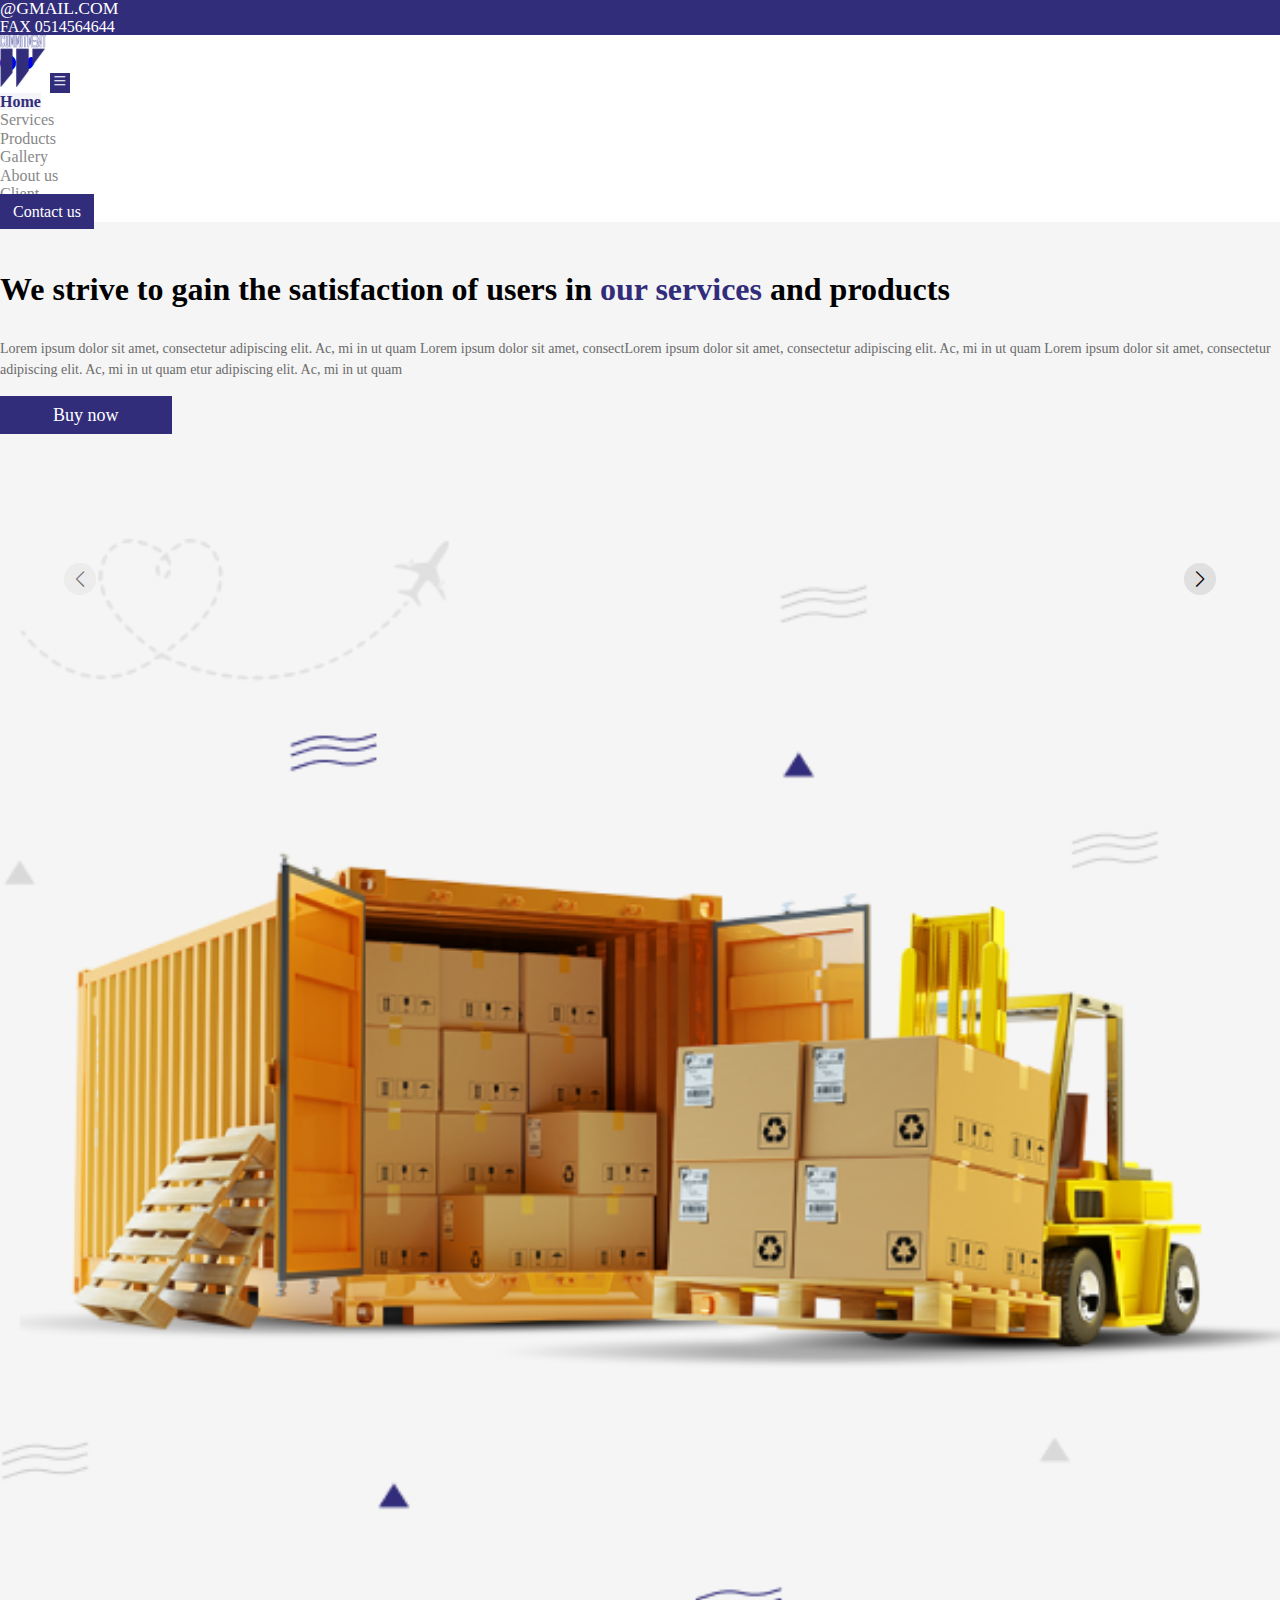
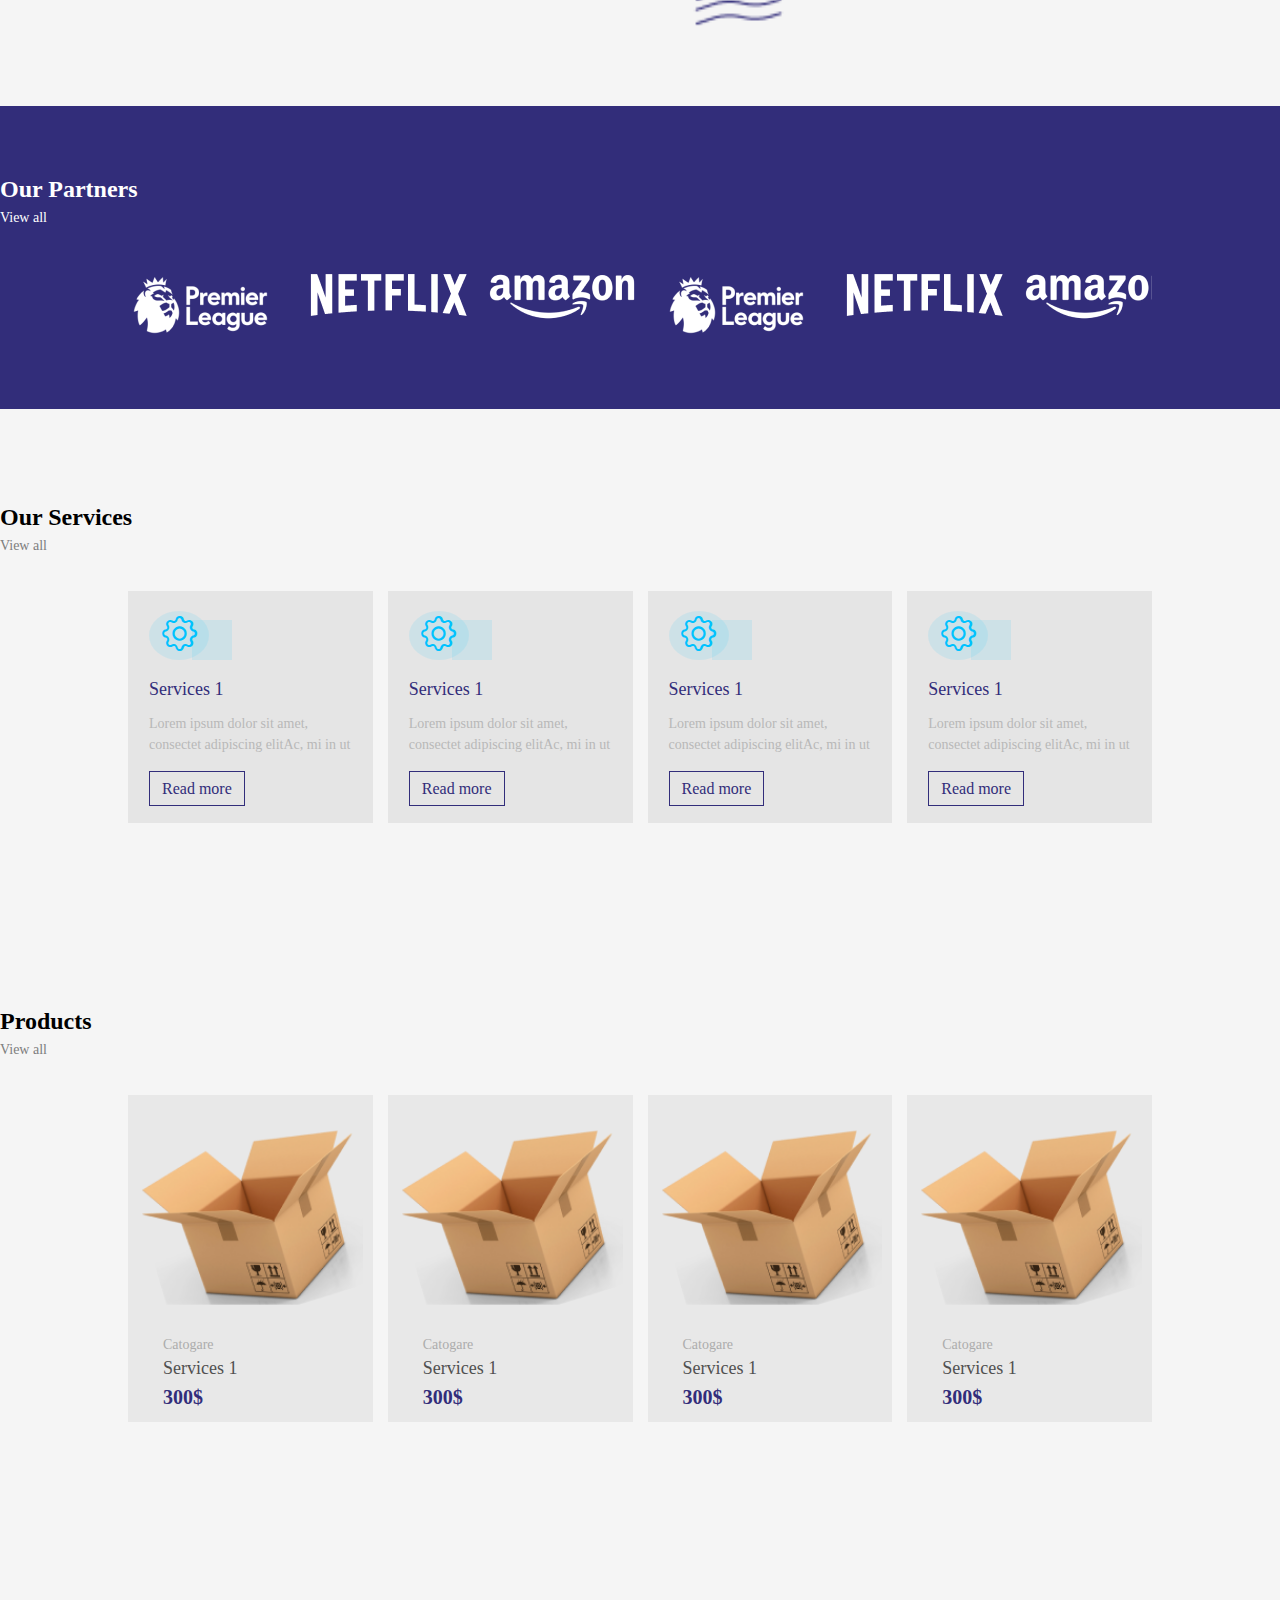
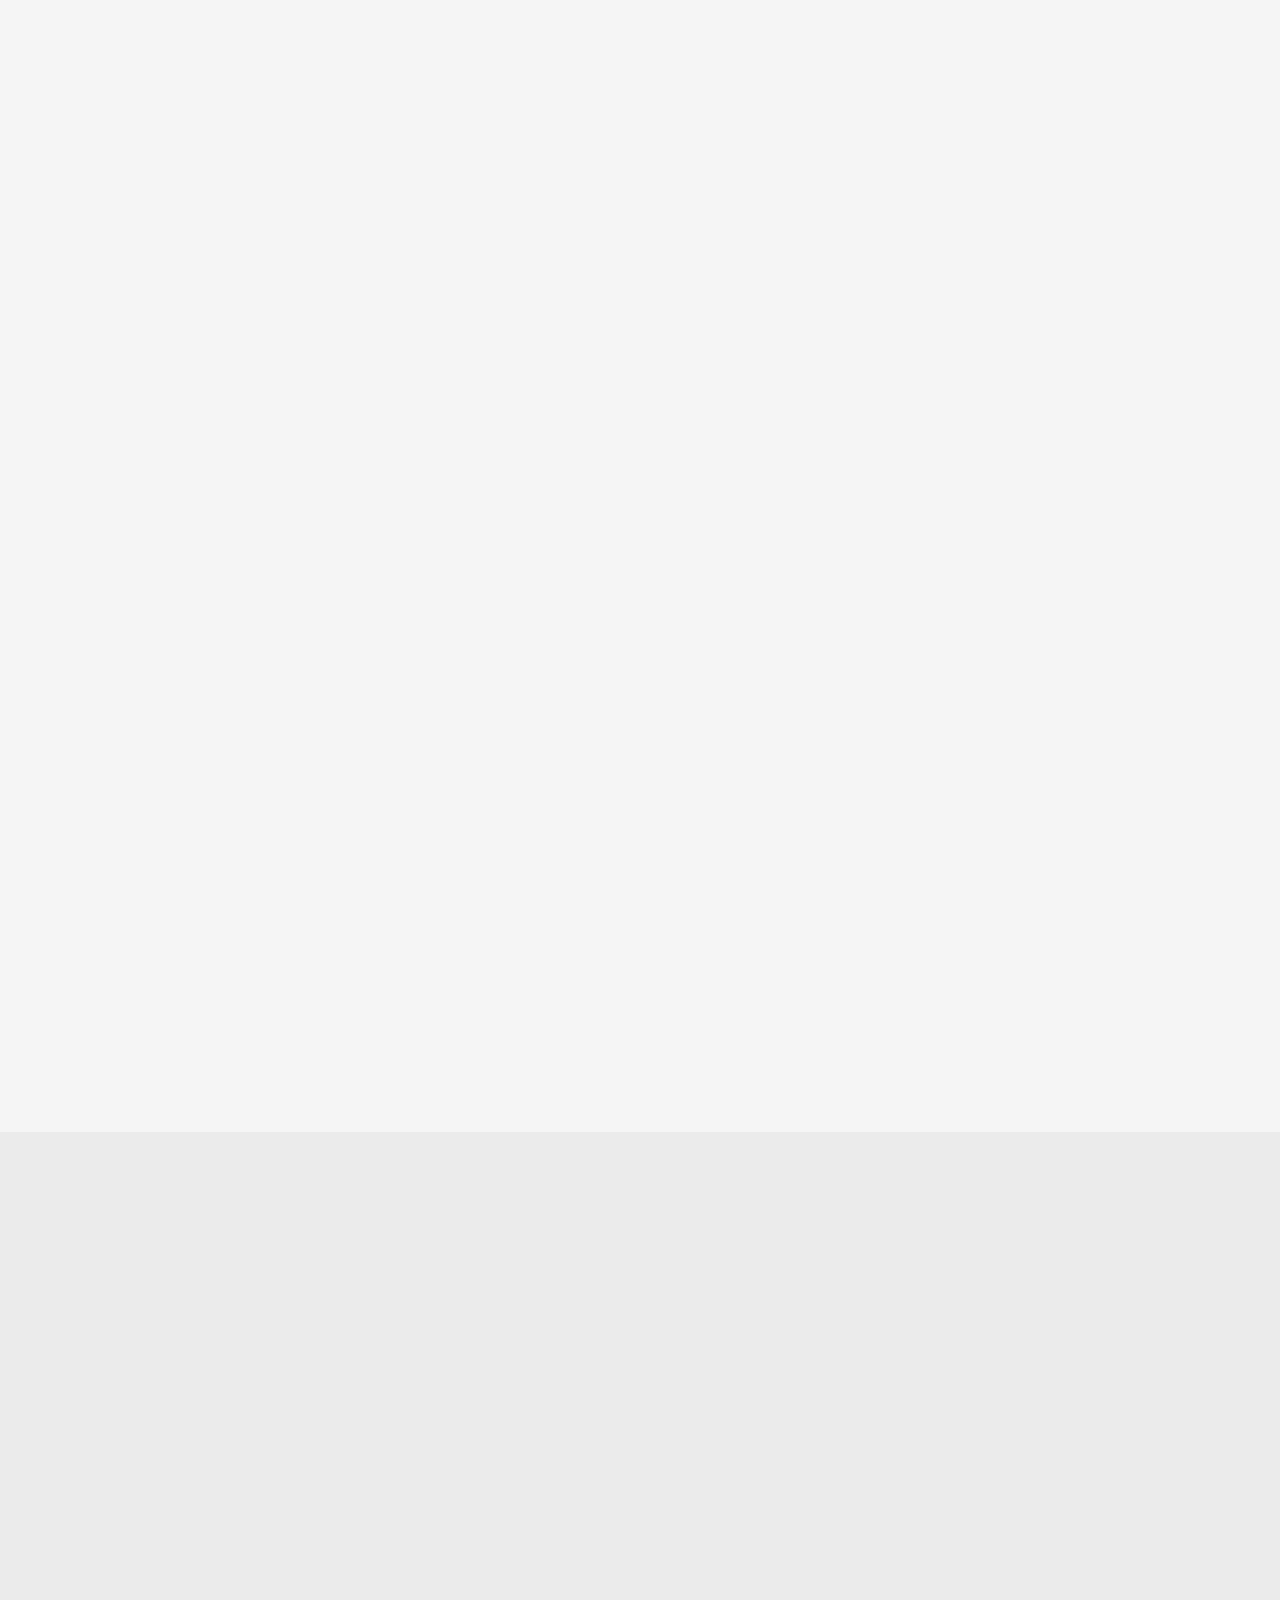
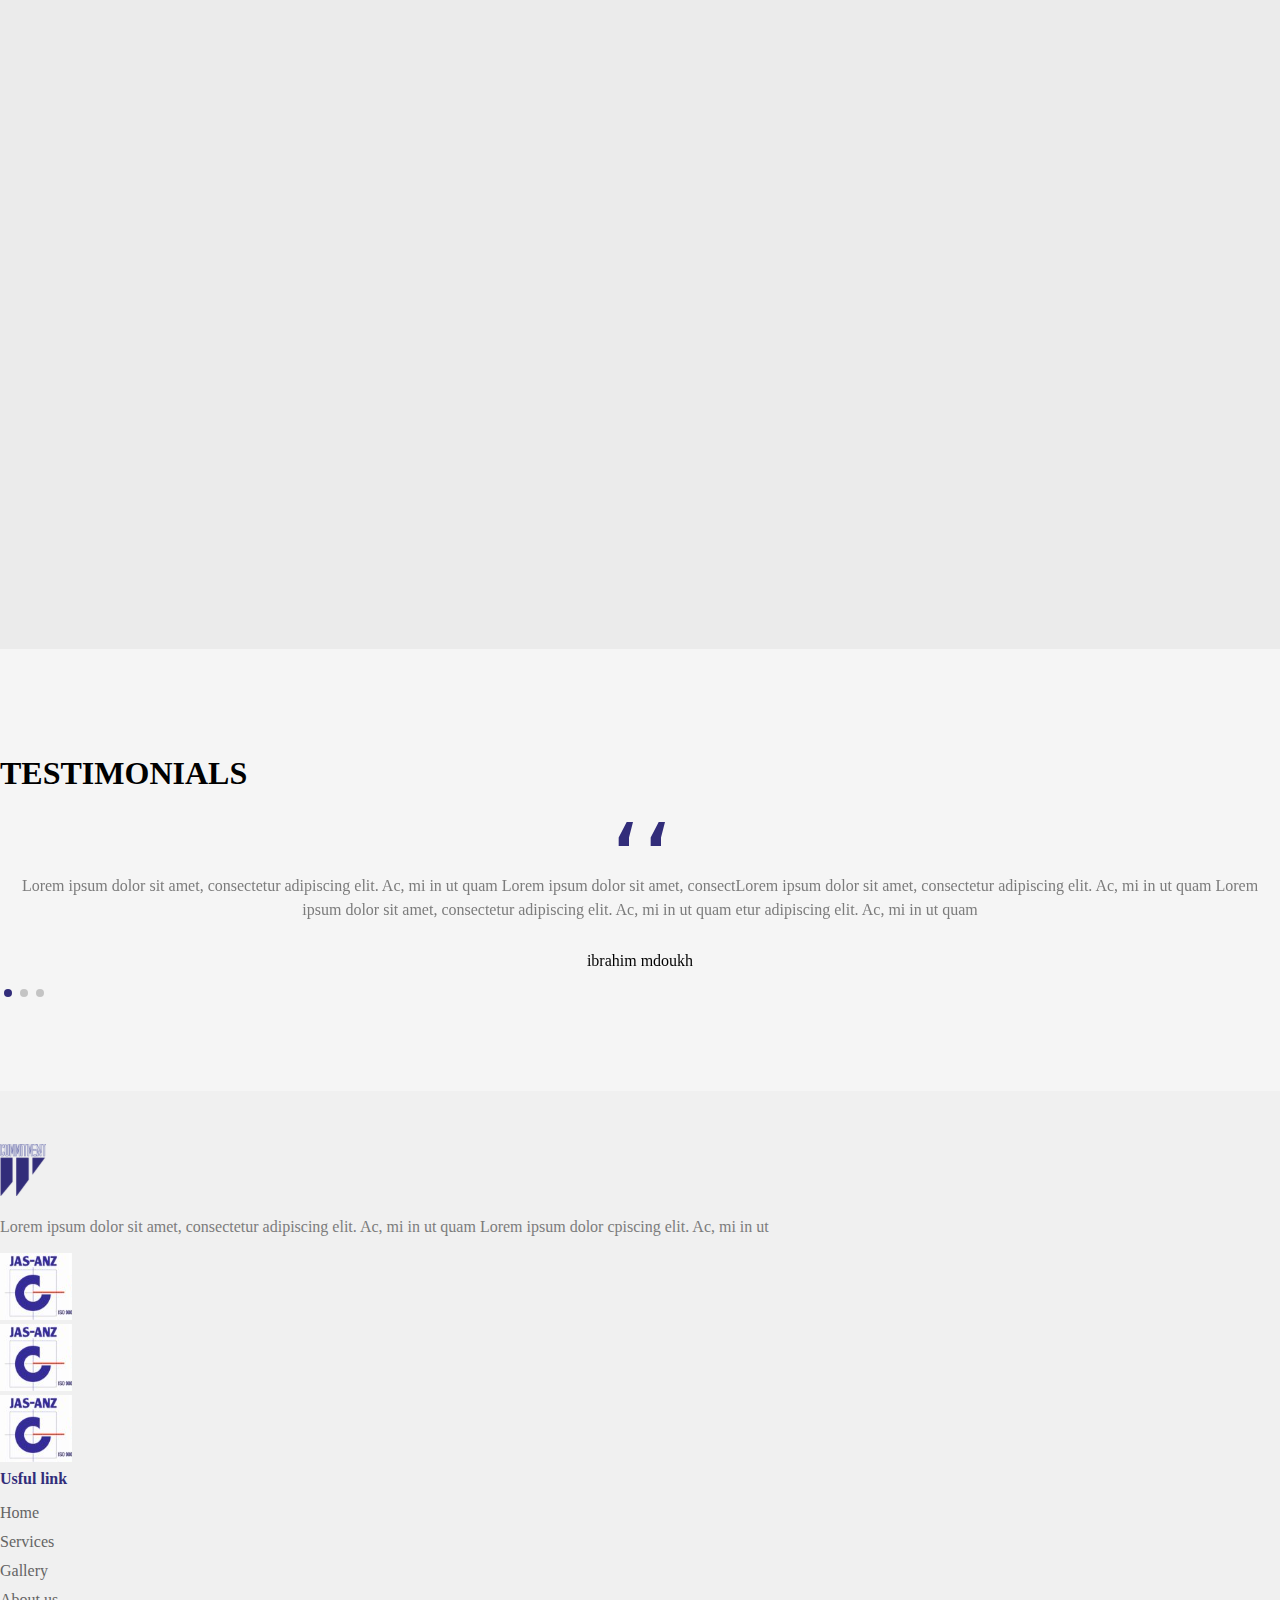
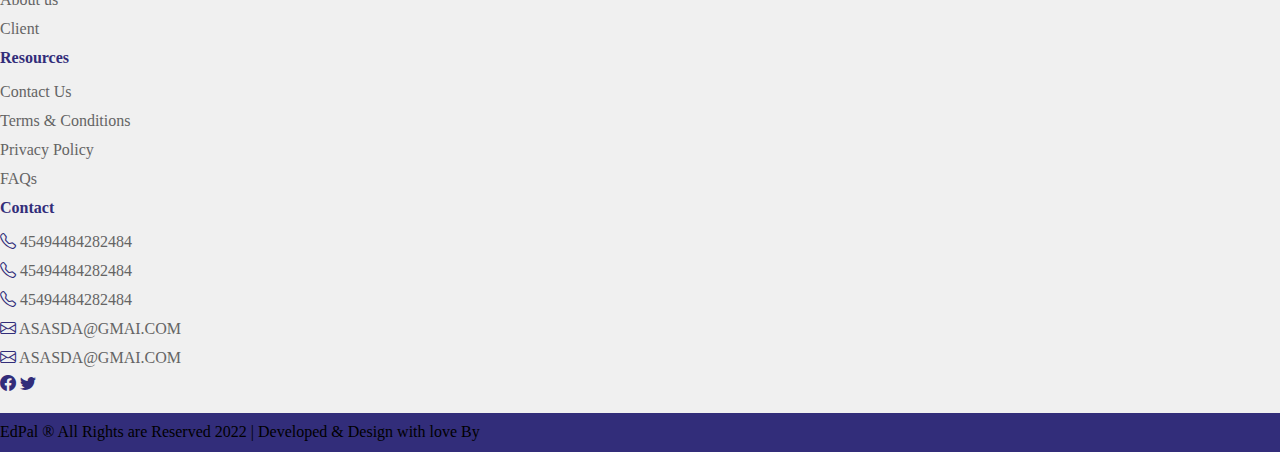
==== commit 7c88dd00: "main-page" ====
--- a/index.html
+++ b/index.html
@@ -469,7 +469,7 @@
     <footer>
         <div class="container">
             <div class="row">
-                <div class="col-4">
+                <div class="col-sm-6 col-lg-4">
                     <a class="navbar-brand" href="index.html">
                         <svg width="46" height="52" viewBox="0 0 46 52" fill="none" xmlns="http://www.w3.org/2000/svg"
                             xmlns:xlink="http://www.w3.org/1999/xlink">
@@ -491,7 +491,7 @@
                         <div class="col-4"><img src="./imges/image 1.png" alt=""></div>
                     </div>
                 </div>
-                <div class="col-2">
+                <div class="col-sm-6 col-lg-2">
                     <h4>Usful link</h4>
                     <ul>
                         <li><a href="#">Home</a></li>
@@ -501,7 +501,7 @@
                         <li><a href="#">Client</a></li>
                     </ul>
                 </div>
-                <div class="col-3">
+                <div class="col-sm-6 col-lg-2">
                     <h4>Resources</h4>
                     <ul>
                         <li><a href="#">Contact Us</a></li>
@@ -510,7 +510,7 @@
                         <li><a href="#">FAQs</a></li>
                     </ul>
                 </div>
-                <div class="col-3">
+                <div class="col-sm-6 col-lg-2">
                     <h4>Contact</h4>
                     <ul>
                         <li><i class="bi bi-telephone"></i> 45494484282484</li>
--- a/css/main.css
+++ b/css/main.css
@@ -713,42 +713,60 @@
     background: #F0F0F0;
 }
 
-footer .row  p {
+footer .row p {
     font-weight: 400;
     font-size: 16px;
     line-height: 24px;
     color: #7C7C7C;
     margin: 14px 0;
 }
-footer .row  h4 {
+
+footer .row h4 {
     font-weight: 700;
     font-size: 16px;
     line-height: 24px;
     color: var(--main-color);
-    margin-bottom: 20px;
-}
-footer .row  ul {
+    margin-bottom: 10px;
+}
+
+footer .row ul {
     margin: 0;
     padding: 0;
 }
-footer .row  ul li a {
+
+footer .row ul li a {
     font-weight: 400;
     font-size: 16px;
     line-height: 24px;
     color: #646464;
 }
-footer .row  ul li{
+footer li:hover {
+    transform:translateX(10px);
+    -webkit-transform:translateX(10px);
+    -moz-transform:translateX(10px);
+    -ms-transform:translateX(10px);
+    -o-transform:translateX(10px);
+}
+footer li:hover a {
+    text-decoration: underline;
+}
+
+footer .row ul li {
     font-weight: 400;
     font-size: 16px;
     line-height: 24px;
     color: #646464;
     margin-bottom: 5px;
 }
-.sub-footer{
+
+.sub-footer {
     margin-top: 20px;
     background-color: var(--main-color);
-}
+    padding: 10px 0;
+}
+
 footer i {
     color: var(--main-color);
 }
+
 /* footer */